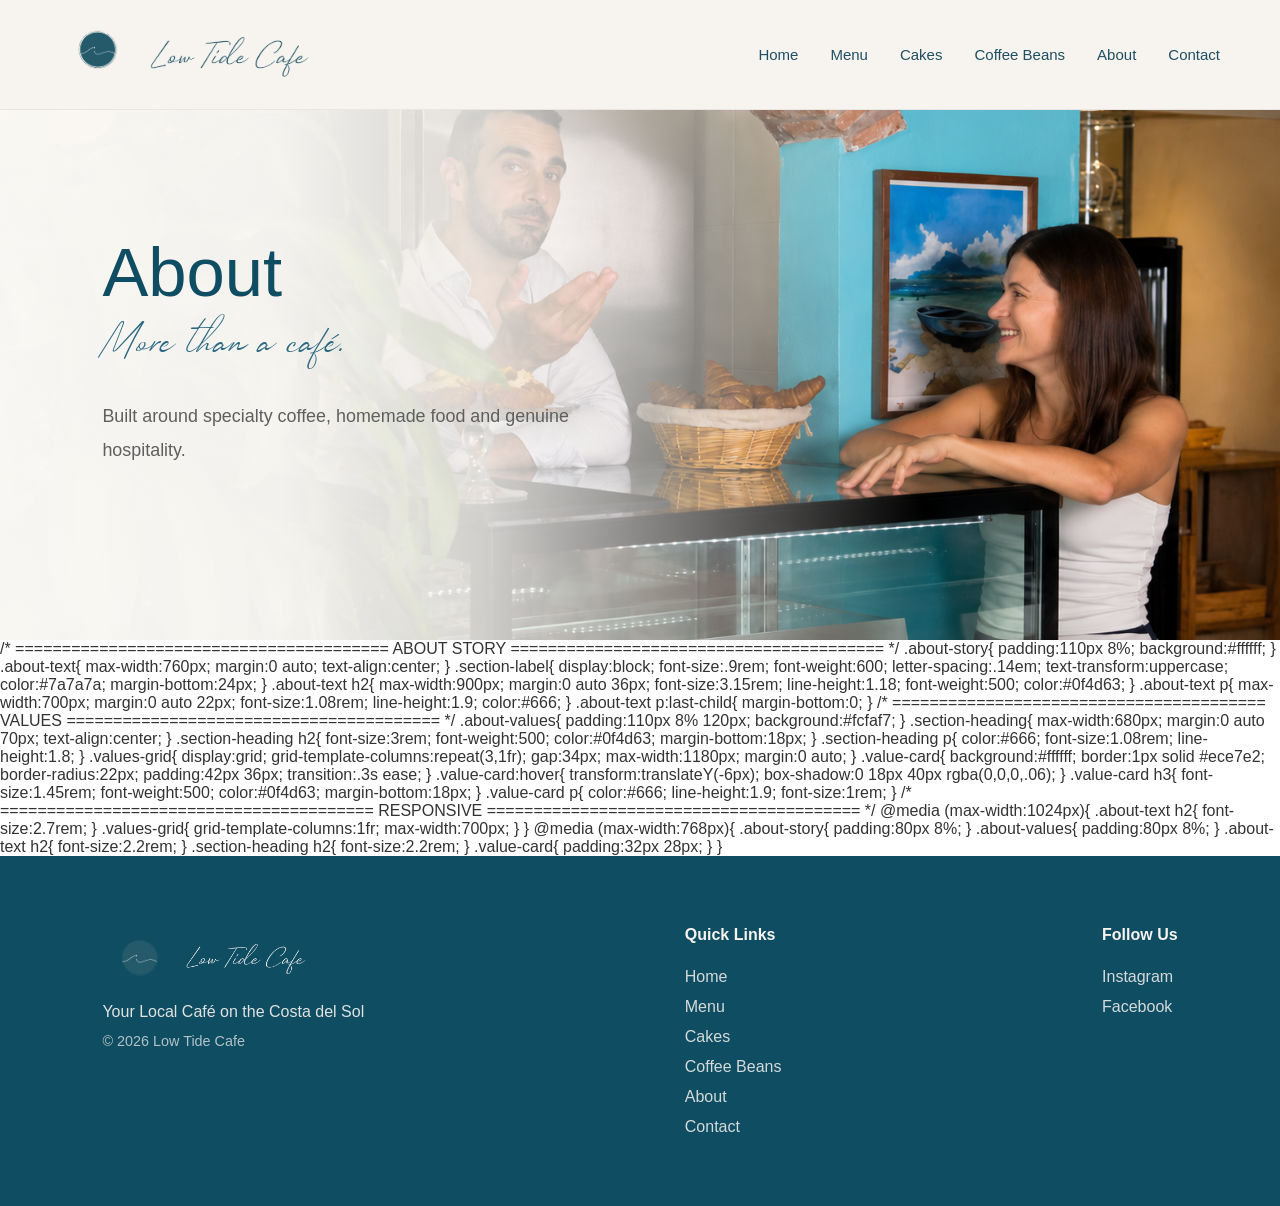
==== about.html @ 7d520622 "Update about.html" ====
<!DOCTYPE html>
<html lang="en">
<head>
  <meta charset="UTF-8">
  <meta name="viewport" content="width=device-width, initial-scale=1.0">
  <title>Low Tide Cafe</title>

  <link rel="stylesheet" href="style.css">
</head>
<body>

<header class="navbar">
  <div class="logo-wrap">
    <img src="images/Logo only.png" alt="Low Tide Cafe Logo" class="logo-icon">
    <img src="images/Name only.png" alt="Low Tide Cafe" class="logo-text">
  </div>

  <nav>
    <a href="#">Home</a>
    <a href="#">Menu</a>
    <a href="#">Cakes</a>
    <a href="#">Coffee Beans</a>
    <a href="#">About</a>
    <a href="#">Contact</a>
  </nav>
</header>

<!-- ========================================
     HERO
======================================== -->

<section class="about-hero">

    <div class="about-hero-content">

        <h1>About</h1>

        <span class="about-script">
            More than a café.
        </span>

        <p>
            Built around specialty coffee, homemade food and genuine hospitality.
        </p>

    </div>

</section>


/* ========================================
   ABOUT STORY
======================================== */

.about-story{

    padding:110px 8%;

    background:#ffffff;

}

.about-text{

    max-width:760px;

    margin:0 auto;

    text-align:center;

}

.section-label{

    display:block;

    font-size:.9rem;

    font-weight:600;

    letter-spacing:.14em;

    text-transform:uppercase;

    color:#7a7a7a;

    margin-bottom:24px;

}

.about-text h2{

    max-width:900px;

    margin:0 auto 36px;

    font-size:3.15rem;

    line-height:1.18;

    font-weight:500;

    color:#0f4d63;

}

.about-text p{

    max-width:700px;

    margin:0 auto 22px;

    font-size:1.08rem;

    line-height:1.9;

    color:#666;

}

.about-text p:last-child{

    margin-bottom:0;

}



/* ========================================
   VALUES
======================================== */

.about-values{

    padding:110px 8% 120px;

    background:#fcfaf7;

}

.section-heading{

    max-width:680px;

    margin:0 auto 70px;

    text-align:center;

}

.section-heading h2{

    font-size:3rem;

    font-weight:500;

    color:#0f4d63;

    margin-bottom:18px;

}

.section-heading p{

    color:#666;

    font-size:1.08rem;

    line-height:1.8;

}

.values-grid{

    display:grid;

    grid-template-columns:repeat(3,1fr);

    gap:34px;

    max-width:1180px;

    margin:0 auto;

}

.value-card{

    background:#ffffff;

    border:1px solid #ece7e2;

    border-radius:22px;

    padding:42px 36px;

    transition:.3s ease;

}

.value-card:hover{

    transform:translateY(-6px);

    box-shadow:0 18px 40px rgba(0,0,0,.06);

}

.value-card h3{

    font-size:1.45rem;

    font-weight:500;

    color:#0f4d63;

    margin-bottom:18px;

}

.value-card p{

    color:#666;

    line-height:1.9;

    font-size:1rem;

}



/* ========================================
   RESPONSIVE
======================================== */

@media (max-width:1024px){

    .about-text h2{

        font-size:2.7rem;

    }

    .values-grid{

        grid-template-columns:1fr;

        max-width:700px;

    }

}

@media (max-width:768px){

    .about-story{

        padding:80px 8%;

    }

    .about-values{

        padding:80px 8%;

    }

    .about-text h2{

        font-size:2.2rem;

    }

    .section-heading h2{

        font-size:2.2rem;

    }

    .value-card{

        padding:32px 28px;

    }

}

<footer class="footer">

  <div class="footer-brand">
    <img src="images/Logo only.png" alt="Low Tide Cafe Logo" class="logo-icon">
    <img src="images/white_logo.png" alt="Low Tide Cafe" class="footer-logo">

<p class="footer-tagline">
  Your Local Café on the Costa del Sol
</p>

<p class="footer-copy">
  © 2026 Low Tide Cafe
</p>

  </div>

  <div class="footer-links">
    <h3>Quick Links</h3>

<a href="/">Home</a>
<a href="/menu">Menu</a>
<a href="/cakes">Cakes</a>
<a href="/coffee-beans">Coffee Beans</a>
<a href="/about">About</a>
<a href="/contact">Contact</a>

  </div>

  <div class="footer-social">
    <h3>Follow Us</h3>

<a href="#">Instagram</a>
<a href="#">Facebook</a>

  </div>

</footer>

</body>
</html>
---- style.css ----
@font-face {
  font-family: 'Quidity';
  src: url('fonts/Quidity.ttf') format('truetype');
  font-weight: normal;
  font-style: normal;
}

/* RESET */

* {
  margin: 0;
  padding: 0;
  box-sizing: border-box;
}

/* GENERAL */

body {
  font-family: Arial, sans-serif;
  color: #333;
}

/* HEADER */

.navbar {
  position: fixed;
  top: 0;
  left: 0;
  width: 100%;

  display: flex;
  justify-content: space-between;
  align-items: center;

  padding: 18px 60px;

  background-color: #f7f3ef;
  border-bottom: 1px solid rgba(0, 0, 0, 0.06);

  z-index: 1000;
}

.logo-wrap {
  display: flex;
  align-items: center;
  gap: 12px;
}

.logo-icon {
  width: 72px;
  height: auto;
}

.logo-text {
  height: 51px;
  width: auto;
}

/* NAVIGATION */

nav {
  display: flex;
  gap: 32px;
}

nav a {
  text-decoration: none;
  color: #1f4f63;
  font-size: 15px;
  font-weight: 500;
  transition: opacity 0.3s ease;
}

nav a:hover {
  opacity: 0.7;
}

/* HERO */

.hero {
  position: relative;

  height: 100vh;
  min-height: 700px;

  background-image: url("images/hero.jpeg");
  background-size: cover;
  background-position: bottom;

  display: flex;
  align-items: center;

  padding-left: 8%;
  padding-right: 8%;
}

.overlay {
  position: absolute;
  inset: 0;

  background: rgba(0, 0, 0, 0.28);
}

.hero-content {
  position: relative;
  z-index: 2;

  max-width: 650px;

  color: #fcfaf7;
}

.hero-content h1 {
  font-size: 4.2rem;
  line-height: 1.1;
  font-weight: 500;
  margin-bottom: 24px;
}

.hero-content p {
  font-size: 1.2rem;
  line-height: 1.6;
  margin-bottom: 35px;
}

/* BUTTONS */

.hero-buttons {
  display: flex;
  gap: 16px;
}

.btn-primary,
.btn-secondary {
  text-decoration: none;
  padding: 14px 28px;
  border-radius: 6px;
  font-weight: 600;
  transition: all 0.3s ease;
}

.btn-primary {
  background: #1f5f73;
  color: #fcfaf7;
}

.btn-primary:hover {
  opacity: 0.9;
}

.btn-secondary {
  border: 1px solid #fcfaf7;
  color: #fcfaf7;
}

.btn-secondary:hover {
  background: rgba(255,255,255,0.1);
}

.footer {
  background: #0f4d63;
  color: #f7f3ef;

  display: flex;
  justify-content: space-between;
  align-items: flex-start;

  padding: 70px 8%;
}

.footer-brand {
  max-width: 320px;
}

.footer-logo {
  height: 40px;
  width: auto;
  margin-bottom: 20px;
}

.footer-tagline {
  margin-bottom: 12px;
  opacity: 0.9;
}

.footer-copy {
  opacity: 0.7;
  font-size: 0.9rem;
}

.footer-links,
.footer-social {
  display: flex;
  flex-direction: column;
  gap: 12px;
}

.footer-links h3,
.footer-social h3 {
  margin-bottom: 12px;
  font-size: 1rem;
  color: #f7f3ef;
}

.footer a {
  color: #f7f3ef;
  text-decoration: none;
  opacity: 0.85;
}

.footer a:hover {
  opacity: 1;
}

/* LOCATIONS SECTION */

.locations-section {
    background: #ffffff;
    border-top: 1px solid #ece7e2;
}

.locations-section {
  background: #fefdfb;
  padding: 40px 8% 50px;
}

.locations-header {
  text-align: center;
  margin-bottom: 30px;
}

.locations-header h2 {
  font-size: 1.8rem;
  font-weight: 500;
  color: #777;
  margin-bottom: 6px;
}

.locations-header p {
  font-size: 0.95rem;
  color: #777;
  letter-spacing: 0.2px;
}

.locations-grid {
  max-width: 900px;
  margin: 0 auto;

  display: grid;
  grid-template-columns: 1fr 1fr;
  gap: 80px;
}

.location-card {
  position: relative;
}

.location-card:first-child::after {
  content: "";
  position: absolute;
  top: 10px;
  right: -40px;
  width: 1px;
  height: 260px;
  background: rgba(15, 77, 99, 0.08);
}

.location-card h3 {
  font-family: 'Quidity';
    src: url('fonts/Quidity.ttf') format('truetype');
  font-size: 2.2rem;
  font-weight: normal;
  color: #0f4d63;
  margin-bottom: 20px;
  letter-spacing: 0;
}

.location-address {
  font-size: 1rem;
  color: #666;
  line-height: 1.8;
  margin-bottom: 18px;
}

.location-hours {
  font-size: 1rem;
  color: #0f4d63;
  line-height: 2;
  margin-bottom: 20px;
}

.location-card a {
  display: inline-flex;
  align-items: center;
  gap: 8px;

  color: #0f4d63;
  text-decoration: none;
  font-size: 0.95rem;
  font-weight: 600;

  transition: all 0.3s ease;
}

.location-card a::after {
  content: "→";
  transition: transform 0.3s ease;
}

.location-card a:hover::after {
  transform: translateX(4px);
}

.location-card a:hover {
  opacity: 0.75;
}

/* MOBILE */

@media (max-width: 768px) {

  .locations-section {
    padding: 60px 8%;
  }

  .locations-grid {
    grid-template-columns: 1fr;
    gap: 50px;
  }

  .location-card {
    text-align: center;
  }

  .location-card:first-child::after {
    display: none;
  }

  .location-card {
    padding-bottom: 40px;
    border-bottom: 1px solid rgba(15, 77, 99, 0.08);
  }

  .location-card:last-child {
    border-bottom: none;
    padding-bottom: 0;
  }
}

/* MOBILE */

@media (max-width: 900px) {

  .navbar {
    padding: 18px 24px;
  }

  nav {
    gap: 18px;
  }

  nav a {
    font-size: 14px;
  }

  .hero-content h1 {
    font-size: 2.8rem;
  }

  .hero-content p {
    font-size: 1rem;
  }

  .hero-buttons {
    flex-direction: column;
    align-items: flex-start;
  }
  }
  
  @media (max-width: 768px) {

  .footer {
    flex-direction: column;
    gap: 40px;
    text-align: center;
  }

  .footer-right {
    text-align: center;
  }

}

/* ========================================
   MENU PAGE
======================================== */

.menu-page {
  background: #fefdfb;
  padding: 140px 8% 100px;
}

.menu-content {
  max-width: 1200px;
  margin: 0 auto;

  display: grid;
  grid-template-columns: 1fr 450px;
  gap: 80px;
  align-items: center;
}

.menu-text h1 {
  color: #0f4d63;
  font-size: 4.4rem;
  font-weight: 500;
  
  margin-bottom: 24px;
}

.menu-text p {
  color: #666;
  font-size: 1.1rem;
  line-height: 1.8;
  margin-bottom: 35px;
  max-width: 600px;
}

.menu-buttons {
  display: flex;
  gap: 16px;
  flex-wrap: wrap;
}

.menu-btn {
  display: inline-block;

  background: #0f4d63;
  color: white;

  text-decoration: none;

  padding: 14px 28px;

  border-radius: 30px;

  transition: all 0.3s ease;
}

.menu-btn:hover {
  opacity: 0.9;
}

.menu-image img {
  width: 100%;
  height: 550px;

  object-fit: cover;

  border-radius: 12px;
}

/* ========================================
   COFFEE BEANS PAGE
======================================== */

/* HERO */

/* ========================================
   COFFEE HERO
======================================== */

.coffee-hero {

    position: relative;

    min-height: 720px;

    display: flex;
    align-items: right center;

    padding: 180px 8% 120px;

    background-image:
        linear-gradient(
            90deg,
            rgba(252,250,247,0.98) 0%,
            rgba(252,250,247,0.96) 22%,
            rgba(252,250,247,0.88) 35%,
            rgba(252,250,247,0.45) 52%,
            rgba(252,250,247,0.05) 68%
        ),
        url("images/terrace_coffee.png");

    background-size: cover;
    background-position: center right;
    background-repeat: no-repeat;
}

.coffee-hero-content {

    max-width: 560px;

    display: flex;
    flex-direction: column;
    justify-content: center;

    min-height: 520px;
}

/* ========================================
   COFFEE INFO
======================================== */

.coffee-info {

    max-width: 850px;

    margin: 0 auto 60px;

    padding: 24px 34px;

    background: #fcfaf7;

    border: 1px solid #ece7e2;

    border-radius: 16px;
}

.coffee-info-item {

    text-align: center;
}

.coffee-info strong {

    display: block;

    color: #0f4d63;

    font-size: 1.1rem;

    font-weight: 600;

    margin-bottom: 10px;
}

.coffee-info p {

    margin: 0;

    color: #666;

    font-size: 1rem;

    line-height: 1.8;
}

.coffee-text h1 {

    font-size: 4.4rem;

    color: #0f4d63;

    font-weight: 500;

    margin-bottom: 10px;
}

.coffee-script {

    display: block;

    font-family: "Quidity", serif;

    font-size: 2.8rem;

    color: #2b6880;

    line-height: 1;

    margin-bottom: 38px;
}

.coffee-text p {

    max-width: 520px;

    color: #5f5f5f;

    font-size: 1.12rem;

    line-height: 1.9;

    margin-bottom: 24px;
}

/* SECTION TITLE */

.coffee-current {
    background: #ffffff;
    padding: 100px 8%;
}

.section-heading {
    max-width: 700px;
    margin: 0 auto 70px;
    text-align: center;
}

.section-heading h2 {
    font-size: 2.7rem;
    color: #0f4d63;
    margin-bottom: 18px;
    font-weight: 500;
}

.section-heading p {
    color: #777;
    line-height: 1.7;
}

/* GRID */

.coffee-grid {
    max-width: 1300px;
    margin: 0 auto;

    display: grid;
    grid-template-columns: repeat(2, 1fr);
    gap: 36px;
}

/* CARD */

.coffee-card {
    background: #fcfaf7;
    border: 1px solid #ece7e2;
    border-radius: 18px;
    overflow: hidden;

    display: grid;
    grid-template-columns: 1.1fr 0.9fr;
}

.coffee-card-info {
    padding: 46px;
}

.coffee-label {
    display: inline-block;
    margin-bottom: 22px;

    color: #1f5f73;

    font-size: .8rem;
    font-weight: 700;
    letter-spacing: 2px;
}

.coffee-card h3 {
    color: #0f4d63;
    font-size: 2rem;
    font-weight: 500;
    line-height: 1.3;
    margin-bottom: 22px;
}

.coffee-card p {
    color: #666;
    line-height: 1.8;
    margin-bottom: 28px;
}

.current-roaster {
    margin-bottom: 28px;
}

.current-roaster small {
    display: block;
    color: #999;
    letter-spacing: 1px;
    margin-bottom: 8px;
}

.current-roaster strong {
    display: block;
    color: #0f4d63;
    margin-bottom: 4px;
}

.current-roaster span {
    color: #666;
}

.coffee-meta {
    display: flex;
    gap: 25px;
    margin-bottom: 34px;
    color: #666;
    font-size: .95rem;
}

.coffee-card-image img {
    width: 100%;
    height: 100%;
    object-fit: cover;
}

/* ========================================
   COLLECTION
======================================== */

.coffee-collection {

    background: #fcfaf7;

    text-align: center;

    padding: 70px 8%;

    border-top: 1px solid #ece7e2;
    border-bottom: 1px solid #ece7e2;
}

.coffee-collection h3 {

    color: #0f4d63;

    font-size: 2rem;

    font-weight: 500;

    margin-bottom: 22px;
}

.coffee-collection p {

    max-width: 700px;

    margin: 0 auto 16px;

    color: #666;

    line-height: 1.8;

    font-size: 1.05rem;
}

.coffee-collection p:last-child {
    margin-bottom: 0;
}

/* NOTE */

.coffee-note {
    background: #ffffff;
    padding: 90px 8% 120px;
    text-align: center;
}

.coffee-note h3 {
    color: #0f4d63;
    font-size: 2rem;
    margin-bottom: 20px;
}

.coffee-note p {
    max-width: 760px;
    margin: 0 auto;

    color: #666;
    line-height: 1.9;
}

/* MOBILE */

@media (max-width: 900px) {

  .menu-content {
    grid-template-columns: 1fr;
    gap: 50px;
  }

  .menu-text {
    text-align: center;
  }

  .menu-text p {
    max-width: 100%;
  }

  .menu-buttons {
    justify-content: center;
  }

  .menu-image img {
    height: 450px;
  }

}

/* ========================================
   CAKES PAGE
======================================== */

/* HERO */

.cakes-hero{

    min-height:640px;

    display:flex;
    align-items:center;

    padding:150px 8% 90px;

    background-image:
    linear-gradient(
        90deg,
        rgba(252,250,247,.98) 0%,
        rgba(252,250,247,.96) 22%,
        rgba(252,250,247,.82) 36%,
        rgba(252,250,247,.45) 50%,
        rgba(252,250,247,.05) 72%
    ),
    url("images/hero_cakes.jpeg");

    background-size:cover;
    background-position:top;
    background-repeat:no-repeat;
}

.cakes-hero-content{

    max-width:560px;
}

.cakes-hero h1{

    font-size:4.3rem;
    color:#0f4d63;
    font-weight:500;

    margin-bottom:10px;
}

.cakes-script{

    display:block;

    font-family:"Quidity", serif;

    font-size:2.7rem;

    color:#2b6880;

    margin-bottom:34px;
}

.cakes-hero p{

    color:#5f5f5f;

    font-size:1.12rem;

    line-height:1.9;

    margin-bottom:22px;

    max-width:520px;
}


/* COLLECTION */

.cakes-selection{

    background:#fcfaf7;

    padding:90px 8%;
}

.cakes-wrapper{

    display:grid;

    grid-template-columns:1fr 1fr;

    gap:80px;

    align-items:start;

    margin-top:60px;
}


/* LEFT */

.cake-list{

    display:flex;

    flex-direction:column;
}

.cake-option{

    width:100%;

    background:none;

    border:none;

    border-bottom:1px solid #e8e3dc;

    padding:24px 0;

    text-align:left;

    cursor:pointer;

    font-size:1.25rem;

    color:#444;

    transition:.3s;
}

.cake-option:hover{

    color:#0f4d63;

    padding-left:12px;
}

.cake-option.active{

    color:#0f4d63;

    font-weight:600;
}


/* RIGHT */

.cake-details{

    background:white;

    padding:50px;

    border-radius:22px;

    box-shadow:0 15px 40px rgba(0,0,0,.05);
}

.cake-details h3{

    color:#0f4d63;

    font-size:2rem;

    margin-bottom:18px;
}

.cake-details p{

    color:#666;

    line-height:1.8;

    margin-bottom:18px;
}

.cake-size{

    color:#888;

    font-size:.95rem;
}

.cake-price{

    font-size:2.5rem;

    color:#0f4d63;

    margin:35px 0;
}


/* HOUSE */

.house-section{

    padding:90px 8%;

    text-align:center;

    background:white;
}

.house-content{

    max-width:700px;

    margin:auto;
}

.house-content h2{

    color:#0f4d63;

    font-size:2.5rem;

    margin-bottom:24px;
}

.house-content p{

    color:#666;

    line-height:1.9;

    margin-bottom:36px;
}


/* ORDER */

.cakes-info{

    background:#fcfaf7;

    padding:80px 8%;

    text-align:center;
}

.cakes-info h3{

    color:#0f4d63;

    margin-bottom:18px;

    font-size:2rem;
}

.cakes-info p{

    color:#666;

    line-height:1.8;

    max-width:720px;

    margin:0 auto 14px;
}


/* MOBILE */

@media (max-width:900px){

.cakes-wrapper{

    grid-template-columns:1fr;

    gap:40px;
}

.cakes-hero h1{

    font-size:3rem;
}

.cakes-script{

    font-size:2rem;
}

.cake-details{

    padding:36px;
}

}

/* ========================================
   ABOUT PAGE
======================================== */


/* HERO */

.about-hero {

    min-height: 640px;

    display: flex;
    align-items: center;

    padding: 150px 8% 90px;

    background-image:
        linear-gradient(
            90deg,
            rgba(252,250,247,.98) 0%,
            rgba(252,250,247,.96) 22%,
            rgba(252,250,247,.82) 38%,
            rgba(252,250,247,.45) 54%,
            rgba(252,250,247,0) 72%
        ),
        url("images/hero_about.png");

    background-size: cover;
    background-position: top;
    background-repeat: no-repeat;
}

.about-hero-content {

    max-width: 560px;
}

.about-hero h1 {

    font-size: 4.3rem;

    color: #0f4d63;

    font-weight: 500;

    margin-bottom: 10px;
}

.about-script {

    display: block;

    font-family: "Quidity", serif;

    font-size: 2.7rem;

    color: #2b6880;

    line-height: 1;

    margin-bottom: 34px;
}

.about-hero p {

    max-width: 520px;

    color: #5f5f5f;

    font-size: 1.12rem;

    line-height: 1.9;
}


/* ========================================
   STORY
======================================== */

.about-story {

    background: #ffffff;

    padding: 100px 8%;
}

.about-text {

    max-width: 760px;

    margin: 0 auto;

    text-align: center;
}

.about-text h2 {

    font-size: 3rem;

    font-weight: 500;

    color: #0f4d63;

    line-height: 1.15;

    margin-bottom: 34px;
}

.about-text p {

    color: #666;

    font-size: 1.08rem;

    line-height: 1.9;

    margin-bottom: 24px;
}

.about-text p:last-child {

    margin-bottom: 0;
}


/* ========================================
   VALUES
======================================== */

.about-values {

    background: #fcfaf7;

    padding: 100px 8%;
}

.values-grid {

    max-width: 1200px;

    margin: 60px auto 0;

    display: grid;

    grid-template-columns: repeat(3, 1fr);

    gap: 30px;
}

.value-card {

    background: #ffffff;

    border: 1px solid #ece7e2;

    border-radius: 20px;

    padding: 42px;

    transition: .3s ease;
}

.value-card:hover {

    transform: translateY(-4px);

    box-shadow: 0 18px 40px rgba(0,0,0,.06);
}

.value-card h3 {

    color: #0f4d63;

    font-size: 1.45rem;

    font-weight: 500;

    margin-bottom: 18px;
}

.value-card p {

    color: #666;

    line-height: 1.9;

    margin: 0;
}


/* ========================================
   MOBILE
======================================== */

@media (max-width: 900px) {

    .about-hero h1 {

        font-size: 3rem;
    }

    .about-script {

        font-size: 2rem;
    }

    .about-story {

        padding: 80px 8%;
    }

    .about-text h2 {

        font-size: 2.2rem;
    }

    .values-grid {

        grid-template-columns: 1fr;

        margin-top: 40px;
    }

    .value-card {

        padding: 34px;
    }

}
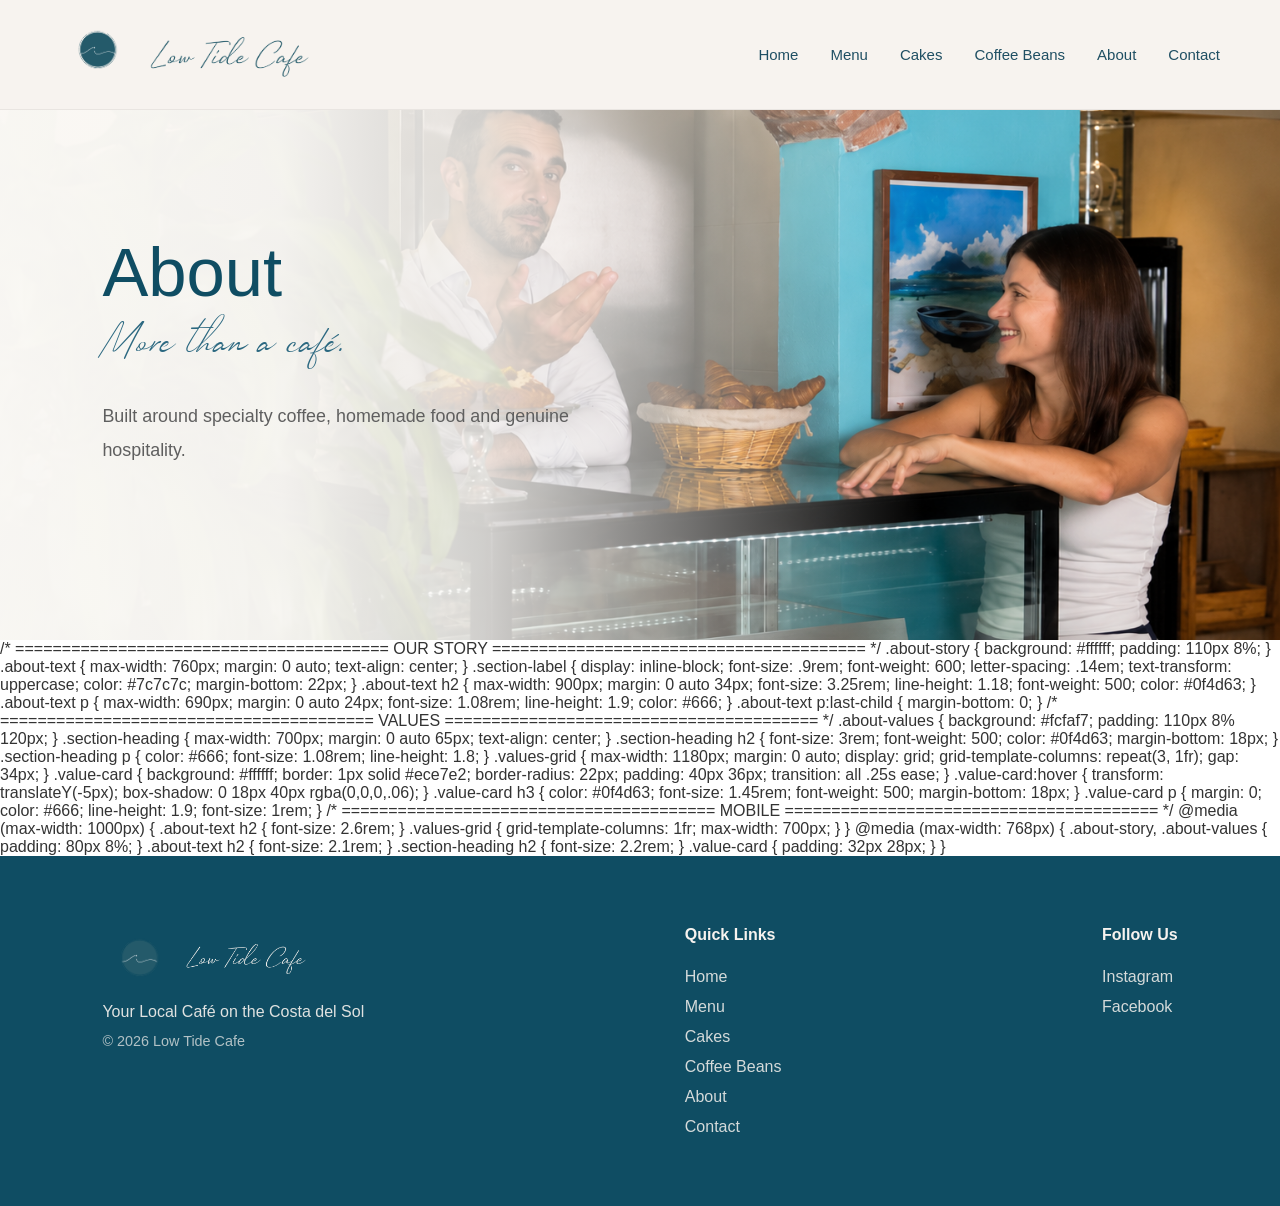
==== commit d87870f8: "Update about.html" ====
--- a/about.html
+++ b/about.html
@@ -49,78 +49,78 @@
 
 
 /* ========================================
-   ABOUT STORY
+   OUR STORY
 ======================================== */
 
-.about-story{
-
-    padding:110px 8%;
-
-    background:#ffffff;
-
-}
-
-.about-text{
-
-    max-width:760px;
-
-    margin:0 auto;
-
-    text-align:center;
-
-}
-
-.section-label{
-
-    display:block;
-
-    font-size:.9rem;
-
-    font-weight:600;
-
-    letter-spacing:.14em;
-
-    text-transform:uppercase;
-
-    color:#7a7a7a;
-
-    margin-bottom:24px;
-
-}
-
-.about-text h2{
-
-    max-width:900px;
-
-    margin:0 auto 36px;
-
-    font-size:3.15rem;
-
-    line-height:1.18;
-
-    font-weight:500;
-
-    color:#0f4d63;
-
-}
-
-.about-text p{
-
-    max-width:700px;
-
-    margin:0 auto 22px;
-
-    font-size:1.08rem;
-
-    line-height:1.9;
-
-    color:#666;
-
-}
-
-.about-text p:last-child{
-
-    margin-bottom:0;
+.about-story {
+
+    background: #ffffff;
+
+    padding: 110px 8%;
+
+}
+
+.about-text {
+
+    max-width: 760px;
+
+    margin: 0 auto;
+
+    text-align: center;
+
+}
+
+.section-label {
+
+    display: inline-block;
+
+    font-size: .9rem;
+
+    font-weight: 600;
+
+    letter-spacing: .14em;
+
+    text-transform: uppercase;
+
+    color: #7c7c7c;
+
+    margin-bottom: 22px;
+
+}
+
+.about-text h2 {
+
+    max-width: 900px;
+
+    margin: 0 auto 34px;
+
+    font-size: 3.25rem;
+
+    line-height: 1.18;
+
+    font-weight: 500;
+
+    color: #0f4d63;
+
+}
+
+.about-text p {
+
+    max-width: 690px;
+
+    margin: 0 auto 24px;
+
+    font-size: 1.08rem;
+
+    line-height: 1.9;
+
+    color: #666;
+
+}
+
+.about-text p:last-child {
+
+    margin-bottom: 0;
 
 }
 
@@ -130,157 +130,154 @@
    VALUES
 ======================================== */
 
-.about-values{
-
-    padding:110px 8% 120px;
-
-    background:#fcfaf7;
-
-}
-
-.section-heading{
-
-    max-width:680px;
-
-    margin:0 auto 70px;
-
-    text-align:center;
-
-}
-
-.section-heading h2{
-
-    font-size:3rem;
-
-    font-weight:500;
-
-    color:#0f4d63;
-
-    margin-bottom:18px;
-
-}
-
-.section-heading p{
-
-    color:#666;
-
-    font-size:1.08rem;
-
-    line-height:1.8;
-
-}
-
-.values-grid{
-
-    display:grid;
-
-    grid-template-columns:repeat(3,1fr);
-
-    gap:34px;
-
-    max-width:1180px;
-
-    margin:0 auto;
-
-}
-
-.value-card{
-
-    background:#ffffff;
-
-    border:1px solid #ece7e2;
-
-    border-radius:22px;
-
-    padding:42px 36px;
-
-    transition:.3s ease;
-
-}
-
-.value-card:hover{
-
-    transform:translateY(-6px);
-
-    box-shadow:0 18px 40px rgba(0,0,0,.06);
-
-}
-
-.value-card h3{
-
-    font-size:1.45rem;
-
-    font-weight:500;
-
-    color:#0f4d63;
-
-    margin-bottom:18px;
-
-}
-
-.value-card p{
-
-    color:#666;
-
-    line-height:1.9;
-
-    font-size:1rem;
+.about-values {
+
+    background: #fcfaf7;
+
+    padding: 110px 8% 120px;
+
+}
+
+.section-heading {
+
+    max-width: 700px;
+
+    margin: 0 auto 65px;
+
+    text-align: center;
+
+}
+
+.section-heading h2 {
+
+    font-size: 3rem;
+
+    font-weight: 500;
+
+    color: #0f4d63;
+
+    margin-bottom: 18px;
+
+}
+
+.section-heading p {
+
+    color: #666;
+
+    font-size: 1.08rem;
+
+    line-height: 1.8;
+
+}
+
+.values-grid {
+
+    max-width: 1180px;
+
+    margin: 0 auto;
+
+    display: grid;
+
+    grid-template-columns: repeat(3, 1fr);
+
+    gap: 34px;
+
+}
+
+.value-card {
+
+    background: #ffffff;
+
+    border: 1px solid #ece7e2;
+
+    border-radius: 22px;
+
+    padding: 40px 36px;
+
+    transition: all .25s ease;
+
+}
+
+.value-card:hover {
+
+    transform: translateY(-5px);
+
+    box-shadow: 0 18px 40px rgba(0,0,0,.06);
+
+}
+
+.value-card h3 {
+
+    color: #0f4d63;
+
+    font-size: 1.45rem;
+
+    font-weight: 500;
+
+    margin-bottom: 18px;
+
+}
+
+.value-card p {
+
+    margin: 0;
+
+    color: #666;
+
+    line-height: 1.9;
+
+    font-size: 1rem;
 
 }
 
 
 
 /* ========================================
-   RESPONSIVE
+   MOBILE
 ======================================== */
 
-@media (max-width:1024px){
-
-    .about-text h2{
-
-        font-size:2.7rem;
-
-    }
-
-    .values-grid{
-
-        grid-template-columns:1fr;
-
-        max-width:700px;
-
-    }
-
-}
-
-@media (max-width:768px){
-
-    .about-story{
-
-        padding:80px 8%;
-
-    }
-
-    .about-values{
-
-        padding:80px 8%;
-
-    }
-
-    .about-text h2{
-
-        font-size:2.2rem;
-
-    }
-
-    .section-heading h2{
-
-        font-size:2.2rem;
-
-    }
-
-    .value-card{
-
-        padding:32px 28px;
+@media (max-width: 1000px) {
+
+    .about-text h2 {
+
+        font-size: 2.6rem;
+
+    }
+
+    .values-grid {
+
+        grid-template-columns: 1fr;
+
+        max-width: 700px;
+
+    }
+
+}
+
+@media (max-width: 768px) {
+
+    .about-story,
+    .about-values {
+
+        padding: 80px 8%;
+
+    }
+
+    .about-text h2 {
+
+        font-size: 2.1rem;
+
+    }
+
+    .section-heading h2 {
+
+        font-size: 2.2rem;
+
+    }
+
+    .value-card {
+
+        padding: 32px 28px;
 
     }
 
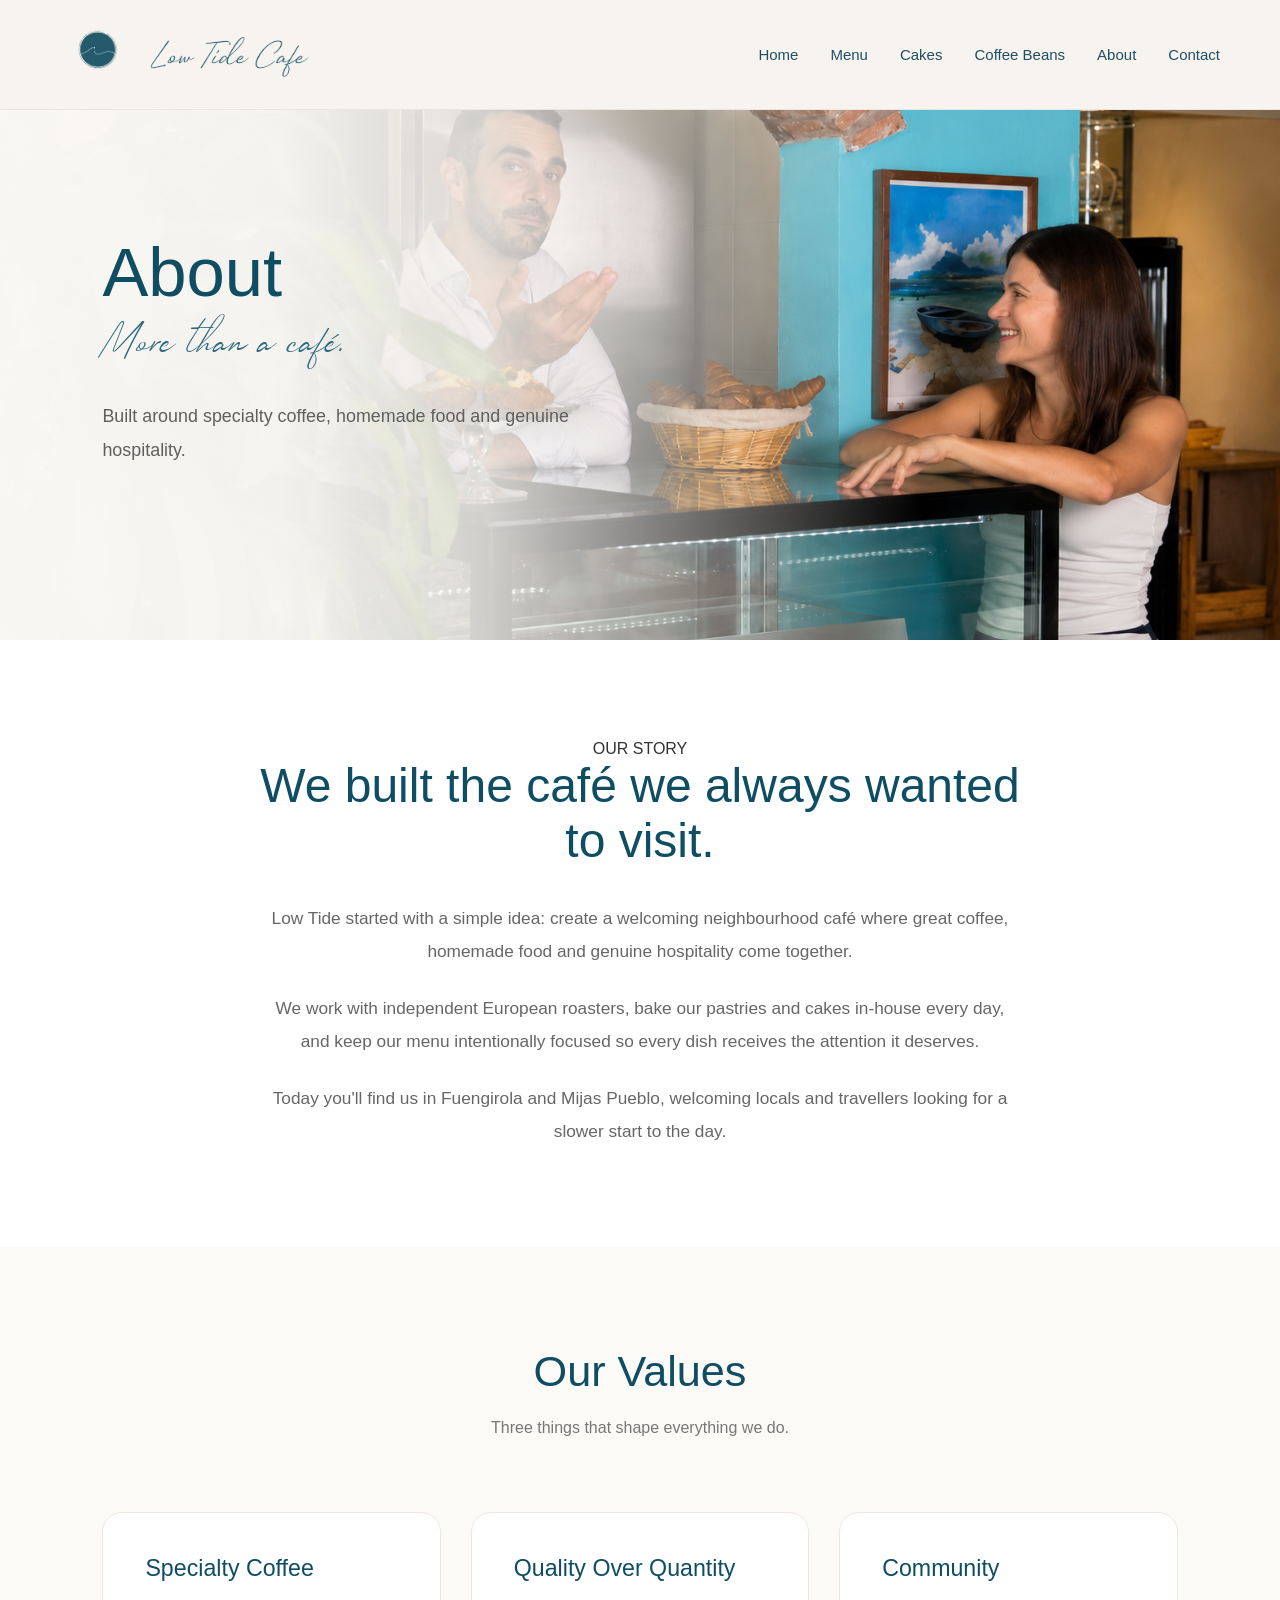
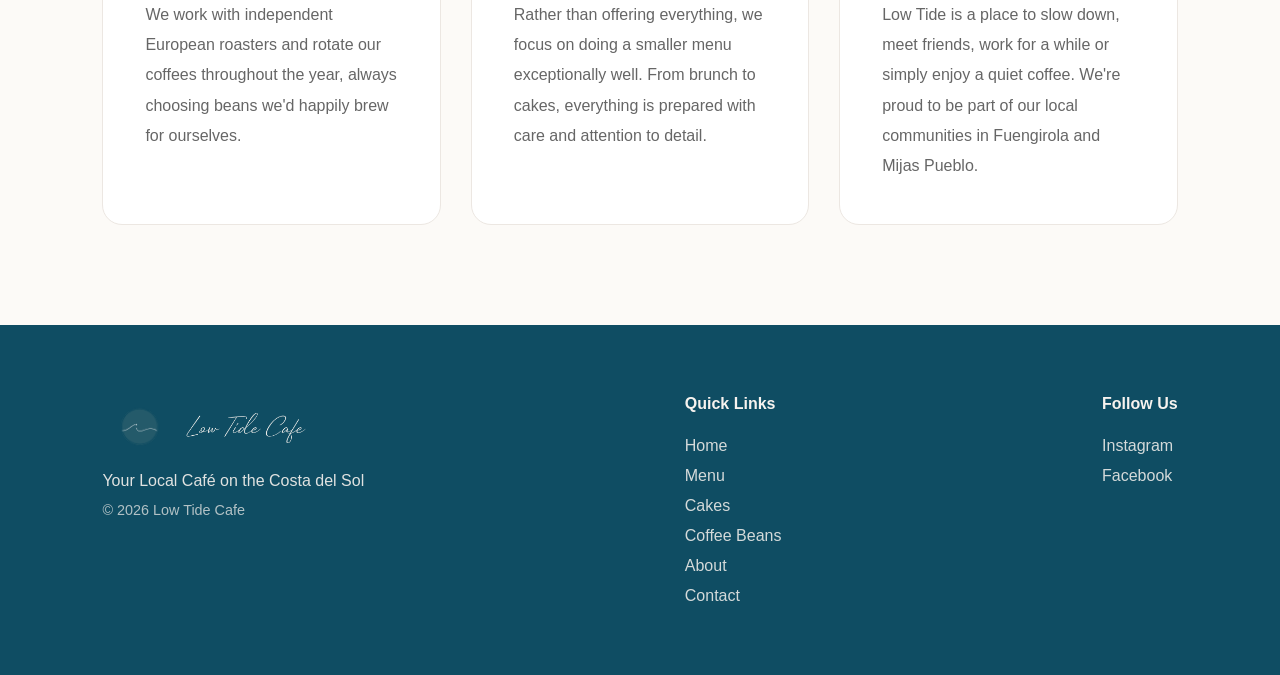
==== commit 0428686e: "Update about.html" ====
--- a/about.html
+++ b/about.html
@@ -48,240 +48,91 @@
 </section>
 
 
-/* ========================================
-   OUR STORY
-======================================== */
+<!-- ========================================
+     OUR STORY
+======================================== -->
 
-.about-story {
+<section class="about-story">
 
-    background: #ffffff;
+    <div class="about-text">
 
-    padding: 110px 8%;
+        <span class="section-label">
+            OUR STORY
+        </span>
 
-}
+        <h2>
+            We built the café we always wanted to visit.
+        </h2>
 
-.about-text {
+        <p>
+            Low Tide started with a simple idea: create a welcoming neighbourhood café where great coffee, homemade food and genuine hospitality come together.
+        </p>
 
-    max-width: 760px;
+        <p>
+            We work with independent European roasters, bake our pastries and cakes in-house every day, and keep our menu intentionally focused so every dish receives the attention it deserves.
+        </p>
 
-    margin: 0 auto;
+        <p>
+            Today you'll find us in Fuengirola and Mijas Pueblo, welcoming locals and travellers looking for a slower start to the day.
+        </p>
 
-    text-align: center;
+    </div>
 
-}
-
-.section-label {
-
-    display: inline-block;
-
-    font-size: .9rem;
-
-    font-weight: 600;
-
-    letter-spacing: .14em;
-
-    text-transform: uppercase;
-
-    color: #7c7c7c;
-
-    margin-bottom: 22px;
-
-}
-
-.about-text h2 {
-
-    max-width: 900px;
-
-    margin: 0 auto 34px;
-
-    font-size: 3.25rem;
-
-    line-height: 1.18;
-
-    font-weight: 500;
-
-    color: #0f4d63;
-
-}
-
-.about-text p {
-
-    max-width: 690px;
-
-    margin: 0 auto 24px;
-
-    font-size: 1.08rem;
-
-    line-height: 1.9;
-
-    color: #666;
-
-}
-
-.about-text p:last-child {
-
-    margin-bottom: 0;
-
-}
+</section>
 
 
 
-/* ========================================
-   VALUES
-======================================== */
+<!-- ========================================
+     OUR VALUES
+======================================== -->
 
-.about-values {
+<section class="about-values">
 
-    background: #fcfaf7;
+    <div class="section-heading">
 
-    padding: 110px 8% 120px;
+        <h2>Our Values</h2>
 
-}
+        <p>
+            Three things that shape everything we do.
+        </p>
 
-.section-heading {
+    </div>
 
-    max-width: 700px;
+    <div class="values-grid">
 
-    margin: 0 auto 65px;
+        <div class="value-card">
 
-    text-align: center;
+            <h3>Specialty Coffee</h3>
 
-}
+            <p>
+                We work with independent European roasters and rotate our coffees throughout the year, always choosing beans we'd happily brew for ourselves.
+            </p>
 
-.section-heading h2 {
+        </div>
 
-    font-size: 3rem;
+        <div class="value-card">
 
-    font-weight: 500;
+            <h3>Quality Over Quantity</h3>
 
-    color: #0f4d63;
+            <p>
+                Rather than offering everything, we focus on doing a smaller menu exceptionally well. From brunch to cakes, everything is prepared with care and attention to detail.
+            </p>
 
-    margin-bottom: 18px;
+        </div>
 
-}
+        <div class="value-card">
 
-.section-heading p {
+            <h3>Community</h3>
 
-    color: #666;
+            <p>
+                Low Tide is a place to slow down, meet friends, work for a while or simply enjoy a quiet coffee. We're proud to be part of our local communities in Fuengirola and Mijas Pueblo.
+            </p>
 
-    font-size: 1.08rem;
+        </div>
 
-    line-height: 1.8;
+    </div>
 
-}
-
-.values-grid {
-
-    max-width: 1180px;
-
-    margin: 0 auto;
-
-    display: grid;
-
-    grid-template-columns: repeat(3, 1fr);
-
-    gap: 34px;
-
-}
-
-.value-card {
-
-    background: #ffffff;
-
-    border: 1px solid #ece7e2;
-
-    border-radius: 22px;
-
-    padding: 40px 36px;
-
-    transition: all .25s ease;
-
-}
-
-.value-card:hover {
-
-    transform: translateY(-5px);
-
-    box-shadow: 0 18px 40px rgba(0,0,0,.06);
-
-}
-
-.value-card h3 {
-
-    color: #0f4d63;
-
-    font-size: 1.45rem;
-
-    font-weight: 500;
-
-    margin-bottom: 18px;
-
-}
-
-.value-card p {
-
-    margin: 0;
-
-    color: #666;
-
-    line-height: 1.9;
-
-    font-size: 1rem;
-
-}
-
-
-
-/* ========================================
-   MOBILE
-======================================== */
-
-@media (max-width: 1000px) {
-
-    .about-text h2 {
-
-        font-size: 2.6rem;
-
-    }
-
-    .values-grid {
-
-        grid-template-columns: 1fr;
-
-        max-width: 700px;
-
-    }
-
-}
-
-@media (max-width: 768px) {
-
-    .about-story,
-    .about-values {
-
-        padding: 80px 8%;
-
-    }
-
-    .about-text h2 {
-
-        font-size: 2.1rem;
-
-    }
-
-    .section-heading h2 {
-
-        font-size: 2.2rem;
-
-    }
-
-    .value-card {
-
-        padding: 32px 28px;
-
-    }
-
-}
+</section>
 
 <footer class="footer">
 
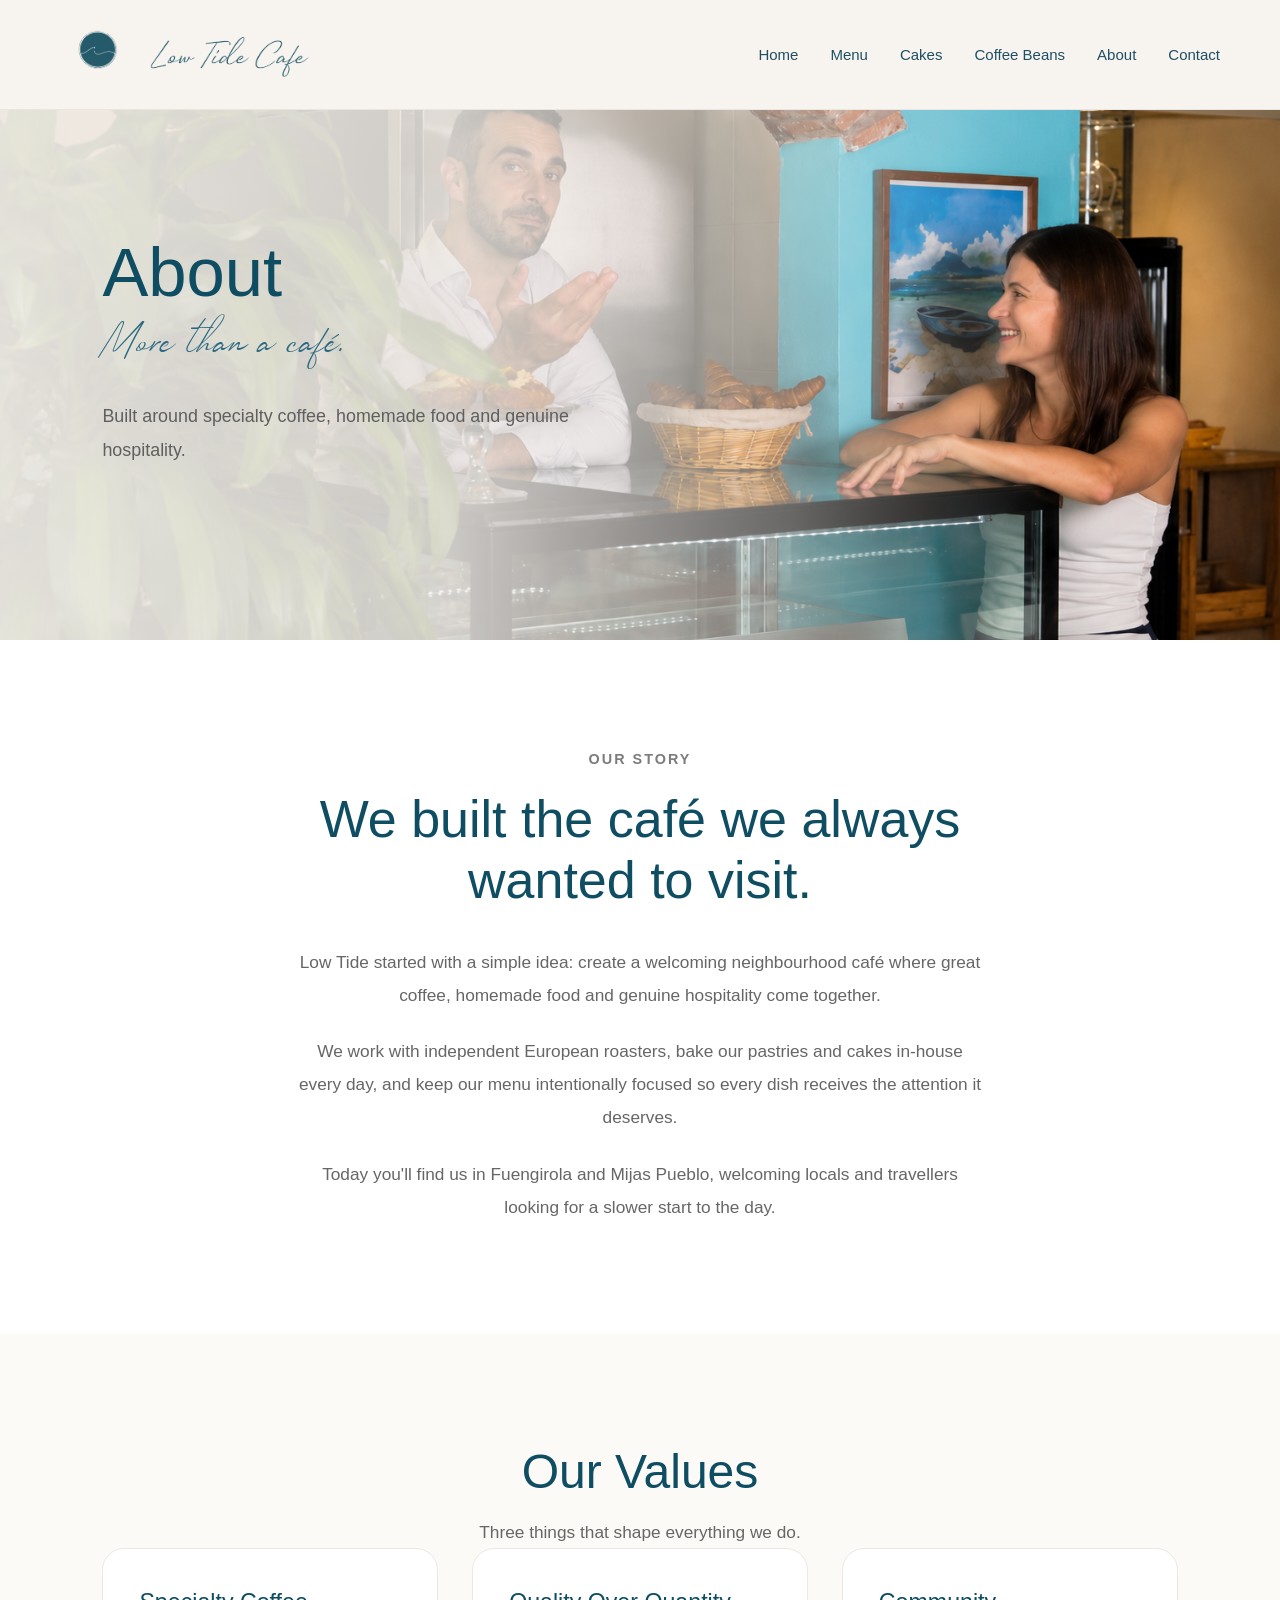
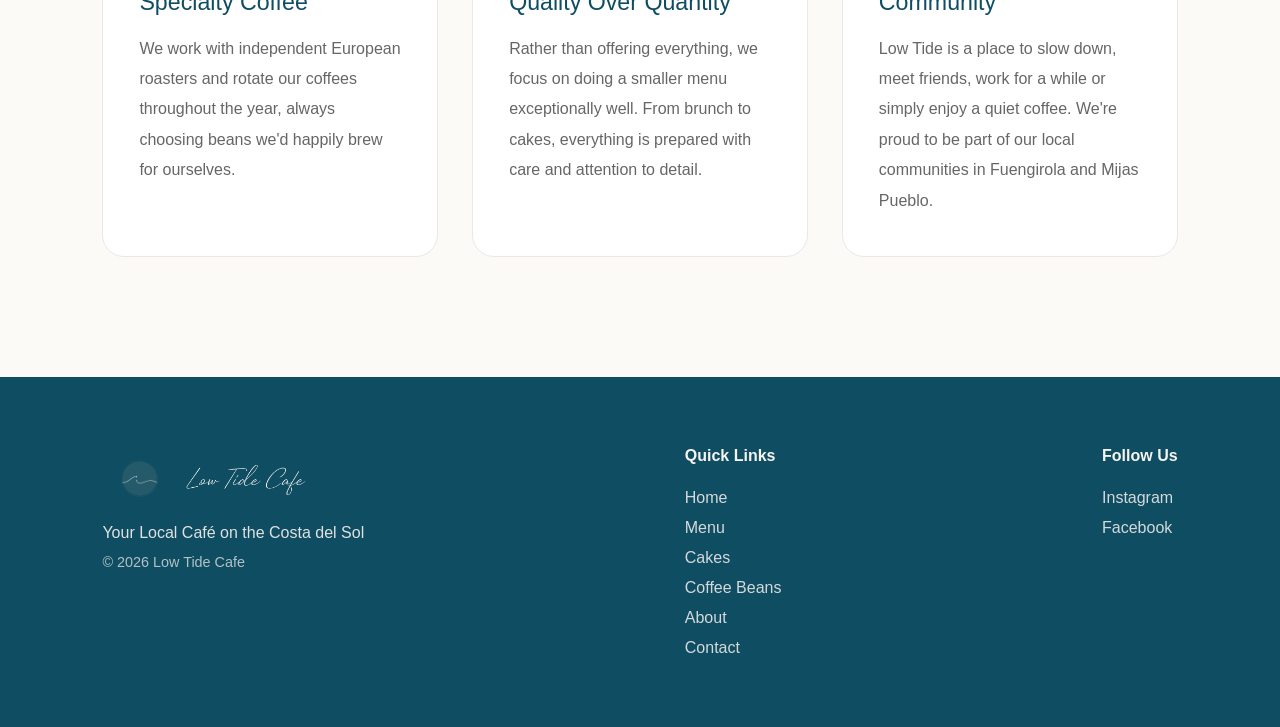
==== commit 6b5169be: "Update about.html" ====
--- a/about.html
+++ b/about.html
@@ -16,12 +16,12 @@
   </div>
 
   <nav>
-    <a href="#">Home</a>
-    <a href="#">Menu</a>
-    <a href="#">Cakes</a>
-    <a href="#">Coffee Beans</a>
-    <a href="#">About</a>
-    <a href="#">Contact</a>
+    <a href="index.html">Home</a>
+    <a href="menu.html">Menu</a>
+    <a href="cakes.html">Cakes</a>
+    <a href="coffee-beans.html">Coffee Beans</a>
+    <a href="about.html">About</a>
+    <a href="contact.html">Contact</a>
   </nav>
 </header>
 
@@ -153,12 +153,12 @@
   <div class="footer-links">
     <h3>Quick Links</h3>
 
-<a href="/">Home</a>
-<a href="/menu">Menu</a>
-<a href="/cakes">Cakes</a>
-<a href="/coffee-beans">Coffee Beans</a>
-<a href="/about">About</a>
-<a href="/contact">Contact</a>
+    <a href="index.html">Home</a>
+    <a href="menu.html">Menu</a>
+    <a href="cakes.html">Cakes</a>
+    <a href="coffee-beans.html">Coffee Beans</a>
+    <a href="about.html">About</a>
+    <a href="contact.html">Contact</a>
 
   </div>
 
--- a/style.css
+++ b/style.css
@@ -75,86 +75,241 @@
   opacity: 0.7;
 }
 
-/* HERO */
+/* ========================================
+   HERO
+======================================== */
 
 .hero {
-  position: relative;
-
-  height: 100vh;
-  min-height: 700px;
-
-  background-image: url("images/hero.jpeg");
-  background-size: cover;
-  background-position: bottom;
-
-  display: flex;
-  align-items: center;
-
-  padding-left: 8%;
-  padding-right: 8%;
+
+    position: relative;
+
+    min-height: 640px;
+
+    display: flex;
+    align-items: center;
+
+    padding: 150px 10% 90px;
+
+background-image:
+linear-gradient(
+    90deg,
+    rgba(247,243,239,.90) 0%,
+    rgba(247,243,239,.82) 35%,
+    rgba(247,243,239,.42) 62%,
+    rgba(247,243,239,0) 82%
+),
+linear-gradient(
+    180deg,
+    rgba(247,243,239,.06) 0%,
+    rgba(247,243,239,0) 28%
+),
+url("images/hero.jpeg");
+
+    background-size: cover;
+    background-position: center;
+    background-repeat: no-repeat;
+
 }
 
 .overlay {
-  position: absolute;
-  inset: 0;
-
-  background: rgba(0, 0, 0, 0.28);
+
+    position: absolute;
+    inset: 0;
+
 }
 
 .hero-content {
-  position: relative;
-  z-index: 2;
-
-  max-width: 650px;
-
-  color: #fcfaf7;
+
+    position: relative;
+    z-index: 2;
+
+    max-width: 580px;
+
 }
 
 .hero-content h1 {
-  font-size: 4.2rem;
-  line-height: 1.1;
-  font-weight: 500;
-  margin-bottom: 24px;
+
+    font-size: 3.8rem;
+    line-height: 1.1;
+    font-weight: 500;
+
+    color: #0f4d63;
+
+    margin-bottom: 22px;
+
 }
 
 .hero-content p {
-  font-size: 1.2rem;
-  line-height: 1.6;
-  margin-bottom: 35px;
-}
-
-/* BUTTONS */
+
+    font-size: 1.18rem;
+    line-height: 1.8;
+
+    color: #5f5f5f;
+
+    margin-bottom: 42px;
+
+}
+
+
+/* ========================================
+   HERO BUTTONS
+======================================== */
 
 .hero-buttons {
-  display: flex;
-  gap: 16px;
+
+    display: flex;
+    gap: 18px;
+    flex-wrap: wrap;
+
 }
 
 .btn-primary,
 .btn-secondary {
-  text-decoration: none;
-  padding: 14px 28px;
-  border-radius: 6px;
-  font-weight: 600;
-  transition: all 0.3s ease;
+
+    display: inline-flex;
+    align-items: center;
+    justify-content: center;
+
+    text-decoration: none;
+
+    padding: 16px 34px;
+
+    border-radius: 10px;
+
+    font-size: 1rem;
+    font-weight: 600;
+
+    transition: .25s ease;
+
 }
 
 .btn-primary {
-  background: #1f5f73;
-  color: #fcfaf7;
+
+    background: #0f4d63;
+
+    color: #ffffff;
+
 }
 
 .btn-primary:hover {
-  opacity: 0.9;
+
+    background: #165d77;
+
+    transform: translateY(-2px);
+
 }
 
 .btn-secondary {
-  border: 1px solid #fcfaf7;
-  color: #fcfaf7;
+
+    border: 2px solid #0f4d63;
+
+    color: #0f4d63;
+
+    background: transparent;
+
 }
 
 .btn-secondary:hover {
-  background: rgba(255,255,255,0.1);
+
+    background: #0f4d63;
+
+    color: #ffffff;
+
+}
+
+
+/* ========================================
+   MOBILE
+======================================== */
+
+@media (max-width: 768px) {
+
+    .hero {
+
+        min-height: 540px;
+
+        padding: 120px 8% 70px;
+
+        background-position: 68% center;
+
+    }
+
+    .hero-content {
+
+        max-width: 100%;
+
+    }
+
+    .hero-content h1 {
+
+        font-size: 2.8rem;
+
+    }
+
+    .hero-content p {
+
+        font-size: 1.05rem;
+
+    }
+
+    .hero-buttons {
+
+        flex-direction: column;
+        align-items: flex-start;
+
+    }
+
+}
+
+.btn-primary,
+.btn-secondary {
+
+    text-decoration: none;
+
+    padding: 15px 30px;
+
+    border-radius: 8px;
+
+    font-weight: 600;
+
+    transition: .25s ease;
+
+}
+
+.btn-primary {
+
+    background: #0f4d63;
+
+    color: #ffffff;
+
+}
+
+.btn-primary:hover {
+
+    background: #165d77;
+
+    transform: translateY(-2px);
+
+}
+
+.btn-secondary {
+
+    border: 2px solid rgba(255,255,255,.9);
+
+    color: #0f4d63;
+
+    background: transparent;
+
+}
+
+.btn-secondary:hover {
+
+    background: #ffffff;
+
+    color: #0f4d63;
+
+    transform: translateY(-2px);
+
 }
 
 .footer {
@@ -472,40 +627,45 @@
 
 .coffee-hero {
 
-    position: relative;
-
-    min-height: 720px;
+    min-height: 640px;
 
     display: flex;
-    align-items: right center;
-
-    padding: 180px 8% 120px;
-
-    background-image:
-        linear-gradient(
-            90deg,
-            rgba(252,250,247,0.98) 0%,
-            rgba(252,250,247,0.96) 22%,
-            rgba(252,250,247,0.88) 35%,
-            rgba(252,250,247,0.45) 52%,
-            rgba(252,250,247,0.05) 68%
-        ),
-        url("images/terrace_coffee.png");
+    align-items: center;
+
+    padding: 150px 8% 90px;
+
+   background-image:
+linear-gradient(
+    90deg,
+    rgba(247,243,239,.90) 0%,
+    rgba(247,243,239,.82) 35%,
+    rgba(247,243,239,.42) 62%,
+    rgba(247,243,239,0) 82%
+),
+linear-gradient(
+    180deg,
+    rgba(247,243,239,.06) 0%,
+    rgba(247,243,239,0) 28%
+),
+url("images/terrace_coffee.png");
 
     background-size: cover;
-    background-position: center right;
+    background-position: center;
     background-repeat: no-repeat;
 }
 
 .coffee-hero-content {
 
     max-width: 560px;
-
-    display: flex;
-    flex-direction: column;
-    justify-content: center;
-
-    min-height: 520px;
+  }
+
+.about-hero h1 {
+  
+  font-size: 4.3rem;
+  color: #0f4d63;
+  font-weight: 500;
+  margin-bottom: 10px;
+
 }
 
 /* ========================================
@@ -815,16 +975,20 @@
 
     padding:150px 8% 90px;
 
-    background-image:
-    linear-gradient(
-        90deg,
-        rgba(252,250,247,.98) 0%,
-        rgba(252,250,247,.96) 22%,
-        rgba(252,250,247,.82) 36%,
-        rgba(252,250,247,.45) 50%,
-        rgba(252,250,247,.05) 72%
-    ),
-    url("images/hero_cakes.jpeg");
+background-image:
+linear-gradient(
+    90deg,
+    rgba(247,243,239,.90) 0%,
+    rgba(247,243,239,.82) 35%,
+    rgba(247,243,239,.42) 62%,
+    rgba(247,243,239,0) 82%
+),
+linear-gradient(
+    180deg,
+    rgba(247,243,239,.06) 0%,
+    rgba(247,243,239,0) 28%
+),
+url("images/hero_cakes.jpeg");
 
     background-size:cover;
     background-position:top;
@@ -1008,13 +1172,24 @@
     margin:auto;
 }
 
-.house-content h2{
-
-    color:#0f4d63;
-
-    font-size:2.5rem;
-
-    margin-bottom:24px;
+.house-logo{
+
+    display:block;
+
+    width:260px;
+
+    max-width:90%;
+
+    margin:0 auto 32px;
+
+    transition:.3s;
+
+}
+
+.house-logo:hover{
+
+    transform:scale(1.03);
+
 }
 
 .house-content p{
@@ -1103,16 +1278,20 @@
 
     padding: 150px 8% 90px;
 
-    background-image:
-        linear-gradient(
-            90deg,
-            rgba(252,250,247,.98) 0%,
-            rgba(252,250,247,.96) 22%,
-            rgba(252,250,247,.82) 38%,
-            rgba(252,250,247,.45) 54%,
-            rgba(252,250,247,0) 72%
-        ),
-        url("images/hero_about.png");
+  background-image:
+linear-gradient(
+    90deg,
+    rgba(247,243,239,.90) 0%,
+    rgba(247,243,239,.82) 35%,
+    rgba(247,243,239,.42) 62%,
+    rgba(247,243,239,0) 82%
+),
+linear-gradient(
+    180deg,
+    rgba(247,243,239,.06) 0%,
+    rgba(247,243,239,0) 28%
+),
+url("images/hero_about.png");
 
     background-size: cover;
     background-position: top;
@@ -1163,14 +1342,15 @@
 
 
 /* ========================================
-   STORY
+   OUR STORY
 ======================================== */
 
 .about-story {
 
     background: #ffffff;
 
-    padding: 100px 8%;
+    padding: 110px 8%;
+
 }
 
 .about-text {
@@ -1180,36 +1360,63 @@
     margin: 0 auto;
 
     text-align: center;
+
+}
+
+.section-label {
+
+    display: inline-block;
+
+    font-size: .9rem;
+
+    font-weight: 600;
+
+    letter-spacing: .14em;
+
+    text-transform: uppercase;
+
+    color: #7c7c7c;
+
+    margin-bottom: 22px;
+
 }
 
 .about-text h2 {
 
-    font-size: 3rem;
+    max-width: 900px;
+
+    margin: 0 auto 34px;
+
+    font-size: 3.25rem;
+
+    line-height: 1.18;
 
     font-weight: 500;
 
     color: #0f4d63;
 
-    line-height: 1.15;
-
-    margin-bottom: 34px;
 }
 
 .about-text p {
 
+    max-width: 690px;
+
+    margin: 0 auto 24px;
+
+    font-size: 1.08rem;
+
+    line-height: 1.9;
+
     color: #666;
 
-    font-size: 1.08rem;
-
-    line-height: 1.9;
-
-    margin-bottom: 24px;
 }
 
 .about-text p:last-child {
 
     margin-bottom: 0;
-}
+
+}
+
 
 
 /* ========================================
@@ -1220,20 +1427,54 @@
 
     background: #fcfaf7;
 
-    padding: 100px 8%;
+    padding: 110px 8% 120px;
+
+}
+
+.section-heading {
+
+    max-width: 700px;
+
+    margin: 0 auto 65px;
+
+    text-align: center;
+
+}
+
+.section-heading h2 {
+
+    font-size: 3rem;
+
+    font-weight: 500;
+
+    color: #0f4d63;
+
+    margin-bottom: 18px;
+
+}
+
+.section-heading p {
+
+    color: #666;
+
+    font-size: 1.08rem;
+
+    line-height: 1.8;
+
 }
 
 .values-grid {
 
-    max-width: 1200px;
-
-    margin: 60px auto 0;
+    max-width: 1180px;
+
+    margin: 0 auto;
 
     display: grid;
 
     grid-template-columns: repeat(3, 1fr);
 
-    gap: 30px;
+    gap: 34px;
+
 }
 
 .value-card {
@@ -1242,18 +1483,20 @@
 
     border: 1px solid #ece7e2;
 
-    border-radius: 20px;
-
-    padding: 42px;
-
-    transition: .3s ease;
+    border-radius: 22px;
+
+    padding: 40px 36px;
+
+    transition: all .25s ease;
+
 }
 
 .value-card:hover {
 
-    transform: translateY(-4px);
+    transform: translateY(-5px);
 
     box-shadow: 0 18px 40px rgba(0,0,0,.06);
+
 }
 
 .value-card h3 {
@@ -1265,54 +1508,908 @@
     font-weight: 500;
 
     margin-bottom: 18px;
+
 }
 
 .value-card p {
 
+    margin: 0;
+
     color: #666;
 
     line-height: 1.9;
 
-    margin: 0;
-}
+    font-size: 1rem;
+
+}
+
 
 
 /* ========================================
    MOBILE
 ======================================== */
 
-@media (max-width: 900px) {
-
-    .about-hero h1 {
-
-        font-size: 3rem;
+@media (max-width: 1000px) {
+
+    .about-text h2 {
+
+        font-size: 2.6rem;
+
     }
 
-    .about-script {
-
-        font-size: 2rem;
+    .values-grid {
+
+        grid-template-columns: 1fr;
+
+        max-width: 700px;
+
     }
 
-    .about-story {
+}
+
+@media (max-width: 768px) {
+
+    .about-story,
+    .about-values {
 
         padding: 80px 8%;
+
     }
 
     .about-text h2 {
 
+        font-size: 2.1rem;
+
+    }
+
+    .section-heading h2 {
+
         font-size: 2.2rem;
+
     }
 
-    .values-grid {
-
-        grid-template-columns: 1fr;
-
-        margin-top: 40px;
+    .value-card {
+
+        padding: 32px 28px;
+
     }
 
-    .value-card {
-
-        padding: 34px;
+}
+
+/* ========================================
+   CONTACT HERO
+======================================== */
+
+.contact-hero {
+
+    min-height: 640px;
+
+    display: flex;
+    align-items: center;
+
+    padding: 150px 8% 90px;
+
+   background-image:
+linear-gradient(
+    90deg,
+    rgba(247,243,239,.90) 0%,
+    rgba(247,243,239,.82) 35%,
+    rgba(247,243,239,.42) 62%,
+    rgba(247,243,239,0) 82%
+),
+linear-gradient(
+    180deg,
+    rgba(247,243,239,.06) 0%,
+    rgba(247,243,239,0) 28%
+),
+url("images/hero_contact.jpeg");
+
+    background-size: cover;
+    background-position: top left;
+    background-repeat: no-repeat;
+
+}
+
+.contact-hero-content{
+
+    max-width:560px;
+
+}
+
+.contact-hero h1{
+
+    font-size:4.3rem;
+
+    font-weight:500;
+
+    color:#0f4d63;
+
+    margin-bottom:10px;
+
+}
+
+.contact-script{
+
+    display:block;
+
+    font-family:"Quidity", serif;
+
+    font-size:2.7rem;
+
+    color:#2b6880;
+
+    line-height:1;
+
+    margin-bottom:34px;
+
+}
+
+.contact-hero p{
+
+    max-width:520px;
+
+    color:#5f5f5f;
+
+    font-size:1.12rem;
+
+    line-height:1.9;
+
+}
+
+
+
+/* ========================================
+   CONTACT INFO
+======================================== */
+
+.contact-info{
+
+    padding:110px 8%;
+
+    background:#ffffff;
+
+}
+
+.contact-grid{
+
+    max-width:1100px;
+
+    margin:70px auto 0;
+
+    display:grid;
+
+    grid-template-columns:repeat(3,1fr);
+
+    gap:32px;
+
+}
+
+.contact-card{
+
+    background:#fcfaf7;
+
+    border:1px solid #ece7e2;
+
+    border-radius:22px;
+
+    padding:40px 36px;
+
+    transition:.25s;
+
+}
+
+.contact-card:hover{
+
+    transform:translateY(-5px);
+
+    box-shadow:0 18px 40px rgba(0,0,0,.06);
+
+}
+
+.contact-card h3{
+
+    color:#0f4d63;
+
+    font-size:1.4rem;
+
+    font-weight:500;
+
+    margin-bottom:22px;
+
+}
+
+.contact-card p{
+
+    color:#666;
+
+    line-height:1.8;
+
+    margin-bottom:20px;
+
+}
+
+.contact-card a{
+
+    display:block;
+
+    color:#0f4d63;
+
+    font-weight:500;
+
+    text-decoration:none;
+
+    margin-bottom:12px;
+
+    transition:.2s;
+
+}
+
+.contact-card a:hover{
+
+    opacity:.7;
+
+}
+
+
+
+/* ========================================
+   FAQ
+======================================== */
+
+.faq{
+
+    background:#fcfaf7;
+
+    padding:110px 8%;
+
+}
+
+.faq-list{
+
+    max-width:900px;
+
+    margin:70px auto 0;
+
+}
+
+.faq-item{
+
+    background:#ffffff;
+
+    border:1px solid #ece7e2;
+
+    border-radius:18px;
+
+    padding:34px 38px;
+
+    margin-bottom:22px;
+
+}
+
+.faq-item:last-child{
+
+    margin-bottom:0;
+
+}
+
+.faq-item h3{
+
+    color:#0f4d63;
+
+    font-size:1.35rem;
+
+    font-weight:500;
+
+    margin-bottom:16px;
+
+}
+
+.faq-item p{
+
+    color:#666;
+
+    line-height:1.9;
+
+}
+
+
+
+/* ========================================
+   FOLLOW US
+======================================== */
+
+.follow-us{
+
+    padding:110px 8% 120px;
+
+    background:#ffffff;
+
+}
+
+.section-heading{
+
+    max-width:700px;
+
+    margin:0 auto;
+
+    text-align:center;
+
+}
+
+.section-heading h2{
+
+    font-size:3rem;
+
+    font-weight:500;
+
+    color:#0f4d63;
+
+    margin-bottom:18px;
+
+}
+
+.section-heading p{
+
+    color:#666;
+
+    font-size:1.08rem;
+
+    line-height:1.8;
+
+}
+
+.social-links{
+
+    display:flex;
+
+    justify-content:center;
+
+    gap:28px;
+
+    margin-top:60px;
+
+    flex-wrap:wrap;
+
+}
+
+.social-links a{
+
+    padding:18px 34px;
+
+    background:#0f4d63;
+
+    color:#fff;
+
+    text-decoration:none;
+
+    border-radius:999px;
+
+    font-weight:500;
+
+    transition:.25s;
+
+}
+
+.social-links a:hover{
+
+    transform:translateY(-3px);
+
+    background:#144f67;
+
+}
+
+
+
+/* ========================================
+   RESPONSIVE
+======================================== */
+
+@media (max-width:1000px){
+
+    .contact-grid{
+
+        grid-template-columns:1fr;
+
+        max-width:650px;
+
     }
 
 }
+
+@media (max-width:768px){
+
+    .contact-hero{
+
+        min-height:520px;
+
+        padding:120px 8% 70px;
+
+    }
+
+    .contact-hero h1{
+
+        font-size:3rem;
+
+    }
+
+    .contact-script{
+
+        font-size:2rem;
+
+    }
+
+    .section-heading h2{
+
+        font-size:2.2rem;
+
+    }
+
+    .contact-info,
+    .faq,
+    .follow-us{
+
+        padding:80px 8%;
+
+    }
+
+    .contact-card,
+    .faq-item{
+
+        padding:28px;
+
+    }
+
+    .social-links{
+
+        flex-direction:column;
+
+        align-items:center;
+
+    }
+
+}
+
+/* ========================================
+   COFFEE ORDER MODAL
+======================================== */
+
+.coffee-modal {
+
+    position: fixed;
+    inset: 0;
+
+    display: none;
+
+    justify-content: center;
+    align-items: center;
+
+    overflow-y: auto;
+
+    padding: 40px 24px;
+
+    background: rgba(0,0,0,.45);
+
+    z-index: 5000;
+
+}
+
+.coffee-modal.active {
+
+    display: flex;
+
+}
+
+.coffee-modal-box {
+
+    position: relative;
+
+    width: 100%;
+    max-width: 520px;
+
+    max-height: calc(100vh - 80px);
+
+    overflow-y: auto;
+
+    background: #fcfaf7;
+
+    border-radius: 22px;
+
+    padding: 42px;
+
+    box-shadow: 0 25px 70px rgba(0,0,0,.15);
+
+}
+
+.coffee-modal h2 {
+
+    color: #0f4d63;
+
+    font-size: 2rem;
+
+    font-weight: 500;
+
+    margin-bottom: 10px;
+
+}
+
+.modal-type {
+
+    color: #666;
+
+    font-size: 1rem;
+
+    margin-bottom: 8px;
+
+}
+
+.modal-price {
+
+    color: #0f4d63;
+
+    font-size: 2.4rem;
+
+    font-weight: 500;
+
+    margin-bottom: 34px;
+
+}
+
+.coffee-modal-close {
+
+    position: absolute;
+
+    top: 18px;
+    right: 22px;
+
+    border: none;
+    background: none;
+
+    cursor: pointer;
+
+    font-size: 2rem;
+
+    color: #999;
+
+    transition: .2s;
+
+}
+
+.coffee-modal-close:hover {
+
+    color: #0f4d63;
+
+}
+
+#coffeeOrderForm {
+
+    display: flex;
+
+    flex-direction: column;
+
+    gap: 20px;
+
+}
+
+#coffeeOrderForm label {
+
+    display: flex;
+
+    flex-direction: column;
+
+    gap: 8px;
+
+    color: #0f4d63;
+
+    font-size: .95rem;
+
+    font-weight: 600;
+
+}
+
+#coffeeOrderForm input,
+#coffeeOrderForm select {
+
+    width: 100%;
+
+    padding: 15px 16px;
+
+    border: 1px solid #d9d9d9;
+
+    border-radius: 10px;
+
+    background: white;
+
+    font-size: 1rem;
+
+    transition: .2s;
+
+}
+
+#coffeeOrderForm input:focus,
+#coffeeOrderForm select:focus {
+
+    outline: none;
+
+    border-color: #0f4d63;
+
+}
+
+#coffeeOrderForm .menu-btn {
+
+    width: 100%;
+
+    border: none;
+
+    cursor: pointer;
+
+    margin-top: 12px;
+
+}
+
+.modal-note {
+
+    margin-top: 24px;
+
+    text-align: center;
+
+    color: #777;
+
+    font-size: .92rem;
+
+    line-height: 1.6;
+
+}
+
+@media (max-width:768px){
+
+    .coffee-modal{
+
+        align-items: flex-start;
+
+        padding: 18px;
+
+    }
+
+    .coffee-modal-box{
+
+        width: 100%;
+
+        max-width: 100%;
+
+        max-height: none;
+
+        padding: 28px 22px;
+
+        border-radius: 18px;
+
+    }
+
+  /* ========================================
+   SUCCESS MODAL
+======================================== */
+
+.success-modal {
+
+    position: fixed;
+
+    inset: 0;
+
+    background: rgba(0,0,0,.35);
+
+    display: flex;
+    justify-content: center;
+    align-items: center;
+
+    opacity: 0;
+    visibility: hidden;
+
+    transition: .25s;
+
+    z-index: 3000;
+
+}
+
+.success-modal.active {
+
+    opacity: 1;
+    visibility: visible;
+
+}
+
+.success-box {
+
+    width: 90%;
+    max-width: 470px;
+
+    background: #fcfaf7;
+
+    border-radius: 16px;
+
+    padding: 50px 42px;
+
+    text-align: center;
+
+    box-shadow: 0 25px 70px rgba(0,0,0,.18);
+
+}
+
+.success-icon {
+
+    width: 70px;
+    height: 70px;
+
+    margin: 0 auto 24px;
+
+    border-radius: 50%;
+
+    background: #1f5f73;
+
+    color: #fcfaf7;
+
+    display: flex;
+    justify-content: center;
+    align-items: center;
+
+    font-size: 2rem;
+    font-weight: 600;
+
+}
+
+.success-box h2 {
+
+    font-size: 2.1rem;
+
+    color: #1f5f73;
+
+    margin-bottom: 18px;
+
+}
+
+.success-box p {
+
+    color: #666;
+
+    line-height: 1.8;
+
+    margin-bottom: 35px;
+
+}
+
+.success-box .menu-btn {
+
+    width: 100%;
+
+    justify-content: center;
+
+}
+  
+}
+
+/* ========================================
+   CAKE MODAL
+======================================== */
+
+.cake-modal{
+
+    position:fixed;
+
+    inset:0;
+
+    background:rgba(0,0,0,.45);
+
+    display:none;
+
+    justify-content:center;
+
+    align-items:center;
+
+    padding:30px;
+
+    z-index:9999;
+}
+
+.cake-modal.active{
+
+    display:flex;
+}
+
+.cake-modal-box{
+
+    background:#fff;
+
+    width:100%;
+
+    max-width:520px;
+
+    border-radius:22px;
+
+    padding:40px;
+
+    position:relative;
+
+    box-shadow:0 20px 60px rgba(0,0,0,.15);
+}
+
+.cake-modal-close{
+
+    position:absolute;
+
+    top:18px;
+
+    right:20px;
+
+    background:none;
+
+    border:none;
+
+    font-size:30px;
+
+    cursor:pointer;
+
+    color:#666;
+}
+
+.modal-type{
+
+    font-size:1.4rem;
+
+    color:#0f4d63;
+
+    font-weight:600;
+
+    margin-bottom:8px;
+}
+
+.modal-price{
+
+    font-size:2rem;
+
+    color:#0f4d63;
+
+    margin-bottom:30px;
+}
+
+#cakeOrderForm{
+
+    display:flex;
+
+    flex-direction:column;
+
+    gap:18px;
+}
+
+#cakeOrderForm label{
+
+    display:flex;
+
+    flex-direction:column;
+
+    gap:8px;
+
+    font-weight:500;
+
+    color:#444;
+}
+
+#cakeOrderForm input,
+#cakeOrderForm select{
+
+    padding:14px;
+
+    border:1px solid #ddd;
+
+    border-radius:12px;
+
+    font-size:1rem;
+}
+
+.modal-note{
+
+    margin-top:24px;
+
+    font-size:.9rem;
+
+    color:#777;
+
+    line-height:1.6;
+}
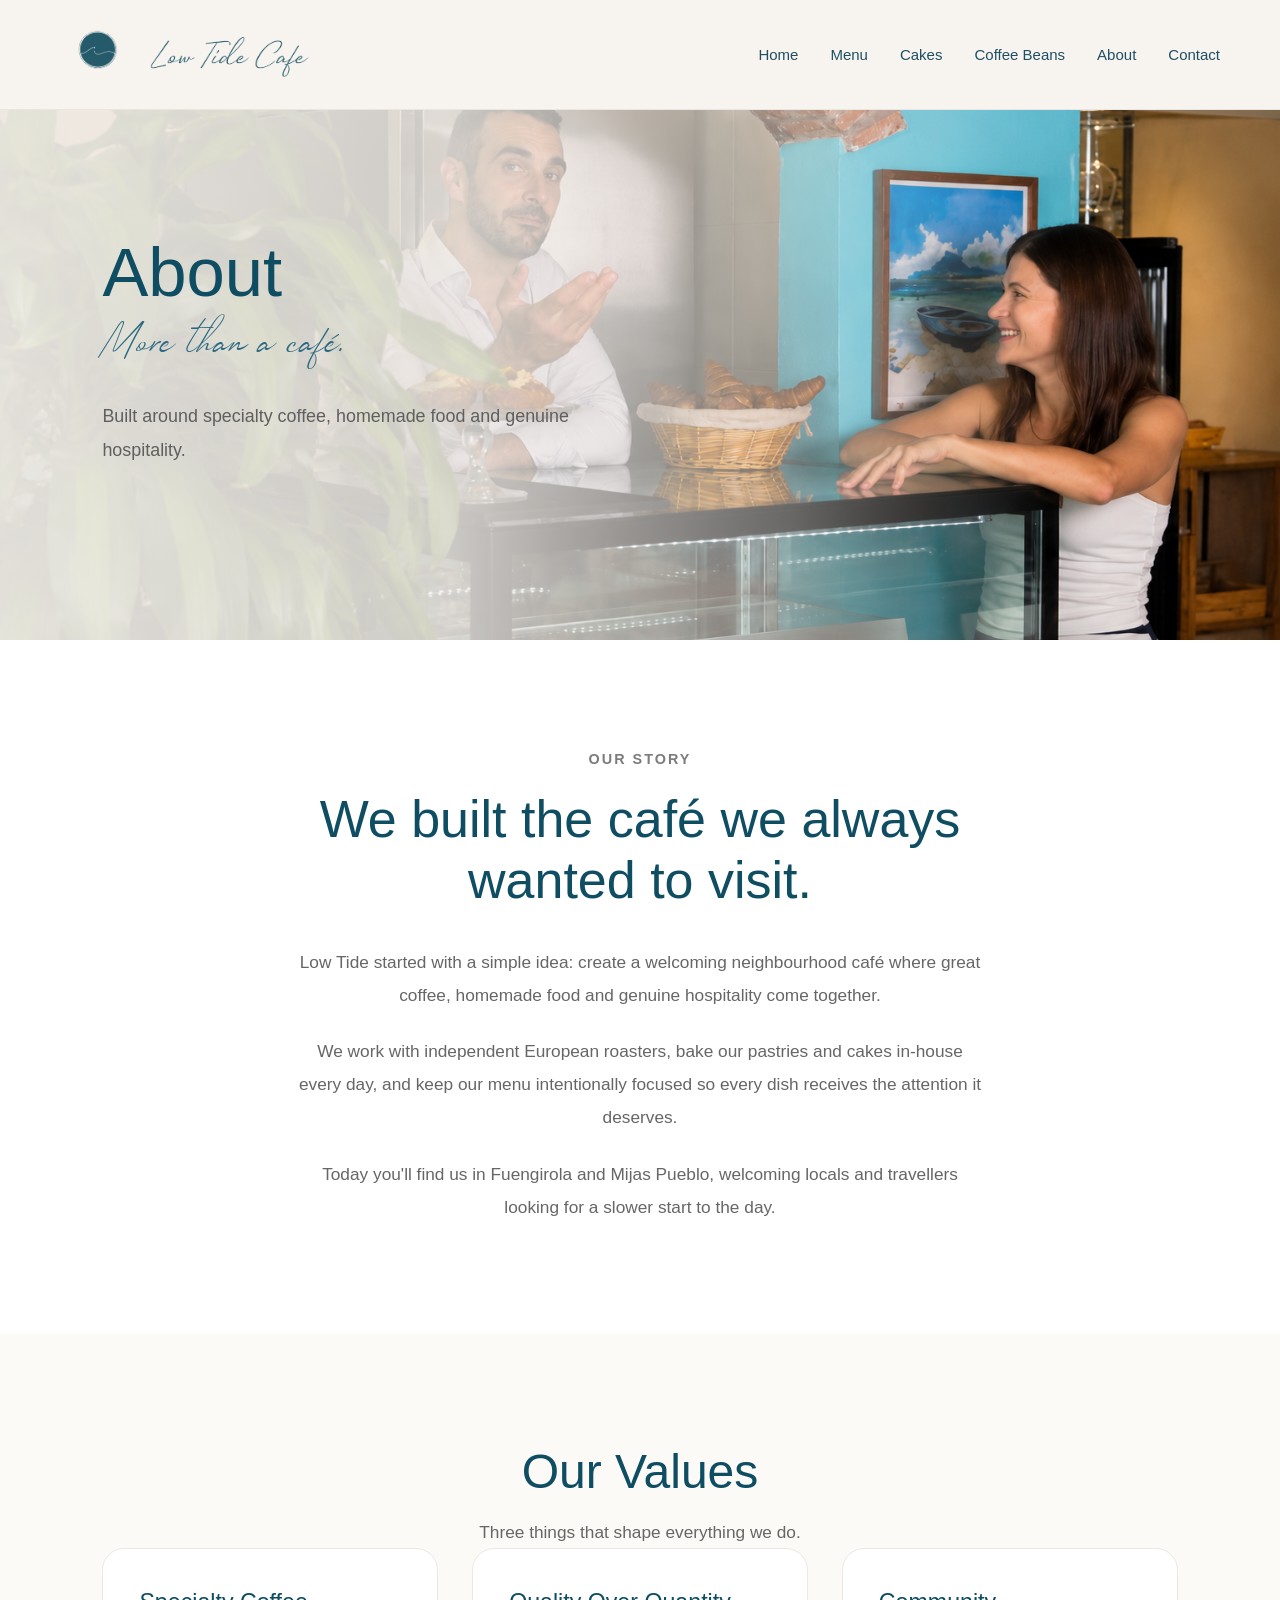
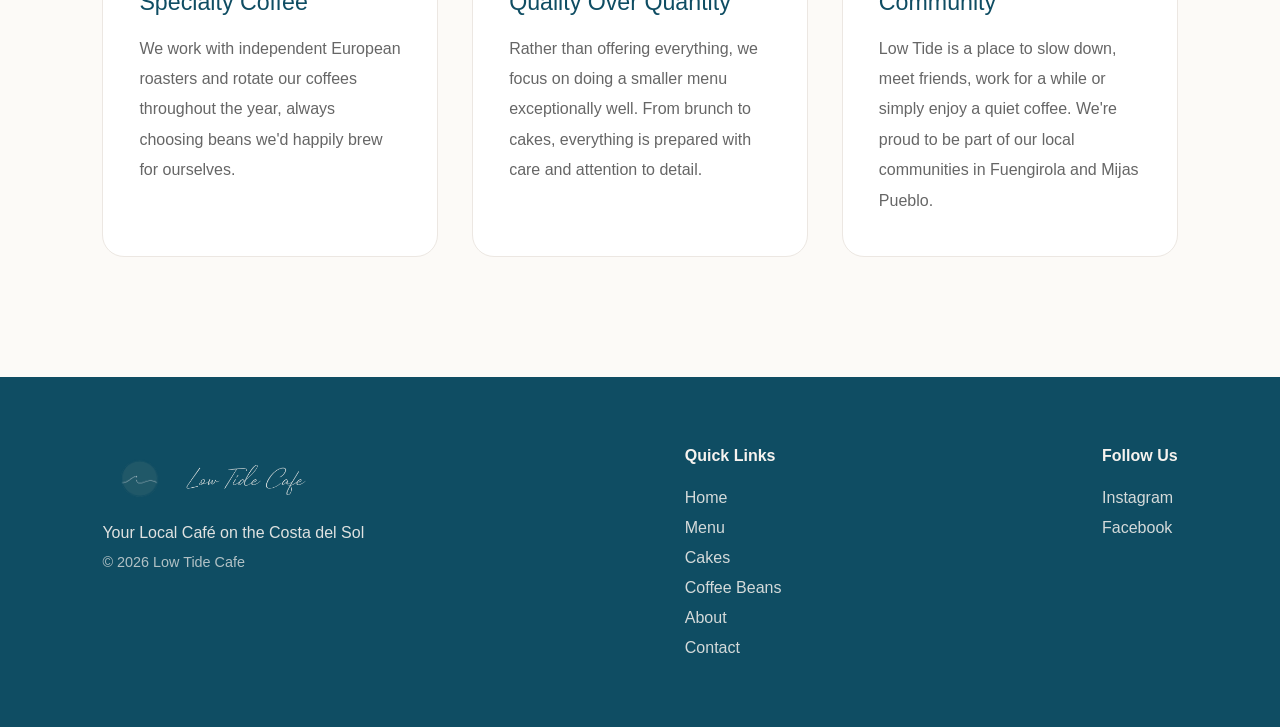
==== commit 422ab838: "Update about.html" ====
--- a/about.html
+++ b/about.html
@@ -136,39 +136,52 @@
 
 <footer class="footer">
 
-  <div class="footer-brand">
-    <img src="images/Logo only.png" alt="Low Tide Cafe Logo" class="logo-icon">
-    <img src="images/white_logo.png" alt="Low Tide Cafe" class="footer-logo">
+    <div class="footer-brand">
 
-<p class="footer-tagline">
-  Your Local Café on the Costa del Sol
-</p>
+        <a href="index.html" class="footer-home">
 
-<p class="footer-copy">
-  © 2026 Low Tide Cafe
-</p>
+            <img src="images/Logo only.png" alt="Low Tide Cafe Logo" class="logo-icon">
 
-  </div>
+            <img src="images/white_logo.png" alt="Low Tide Cafe" class="footer-logo">
 
-  <div class="footer-links">
-    <h3>Quick Links</h3>
+        </a>
 
-    <a href="index.html">Home</a>
-    <a href="menu.html">Menu</a>
-    <a href="cakes.html">Cakes</a>
-    <a href="coffee-beans.html">Coffee Beans</a>
-    <a href="about.html">About</a>
-    <a href="contact.html">Contact</a>
+        <p class="footer-tagline">
+            Your Local Café on the Costa del Sol
+        </p>
 
-  </div>
+        <p class="footer-copy">
+            © 2026 Low Tide Cafe
+        </p>
 
-  <div class="footer-social">
-    <h3>Follow Us</h3>
+    </div>
 
-<a href="#">Instagram</a>
-<a href="#">Facebook</a>
+    <div class="footer-links">
 
-  </div>
+        <h3>Quick Links</h3>
+
+        <a href="index.html">Home</a>
+        <a href="menu.html">Menu</a>
+        <a href="cakes.html">Cakes</a>
+        <a href="coffee-beans.html">Coffee Beans</a>
+        <a href="about.html">About</a>
+        <a href="contact.html">Contact</a>
+
+    </div>
+
+    <div class="footer-social">
+
+        <h3>Follow Us</h3>
+
+        <a href="https://instagram.com/lowtide.cafe" target="_blank" rel="noopener">
+            Instagram
+        </a>
+
+        <a href="https://www.facebook.com/p/Low-Tide-Cafe-61561890056965/" target="_blank" rel="noopener">
+            Facebook
+        </a>
+
+    </div>
 
 </footer>
 
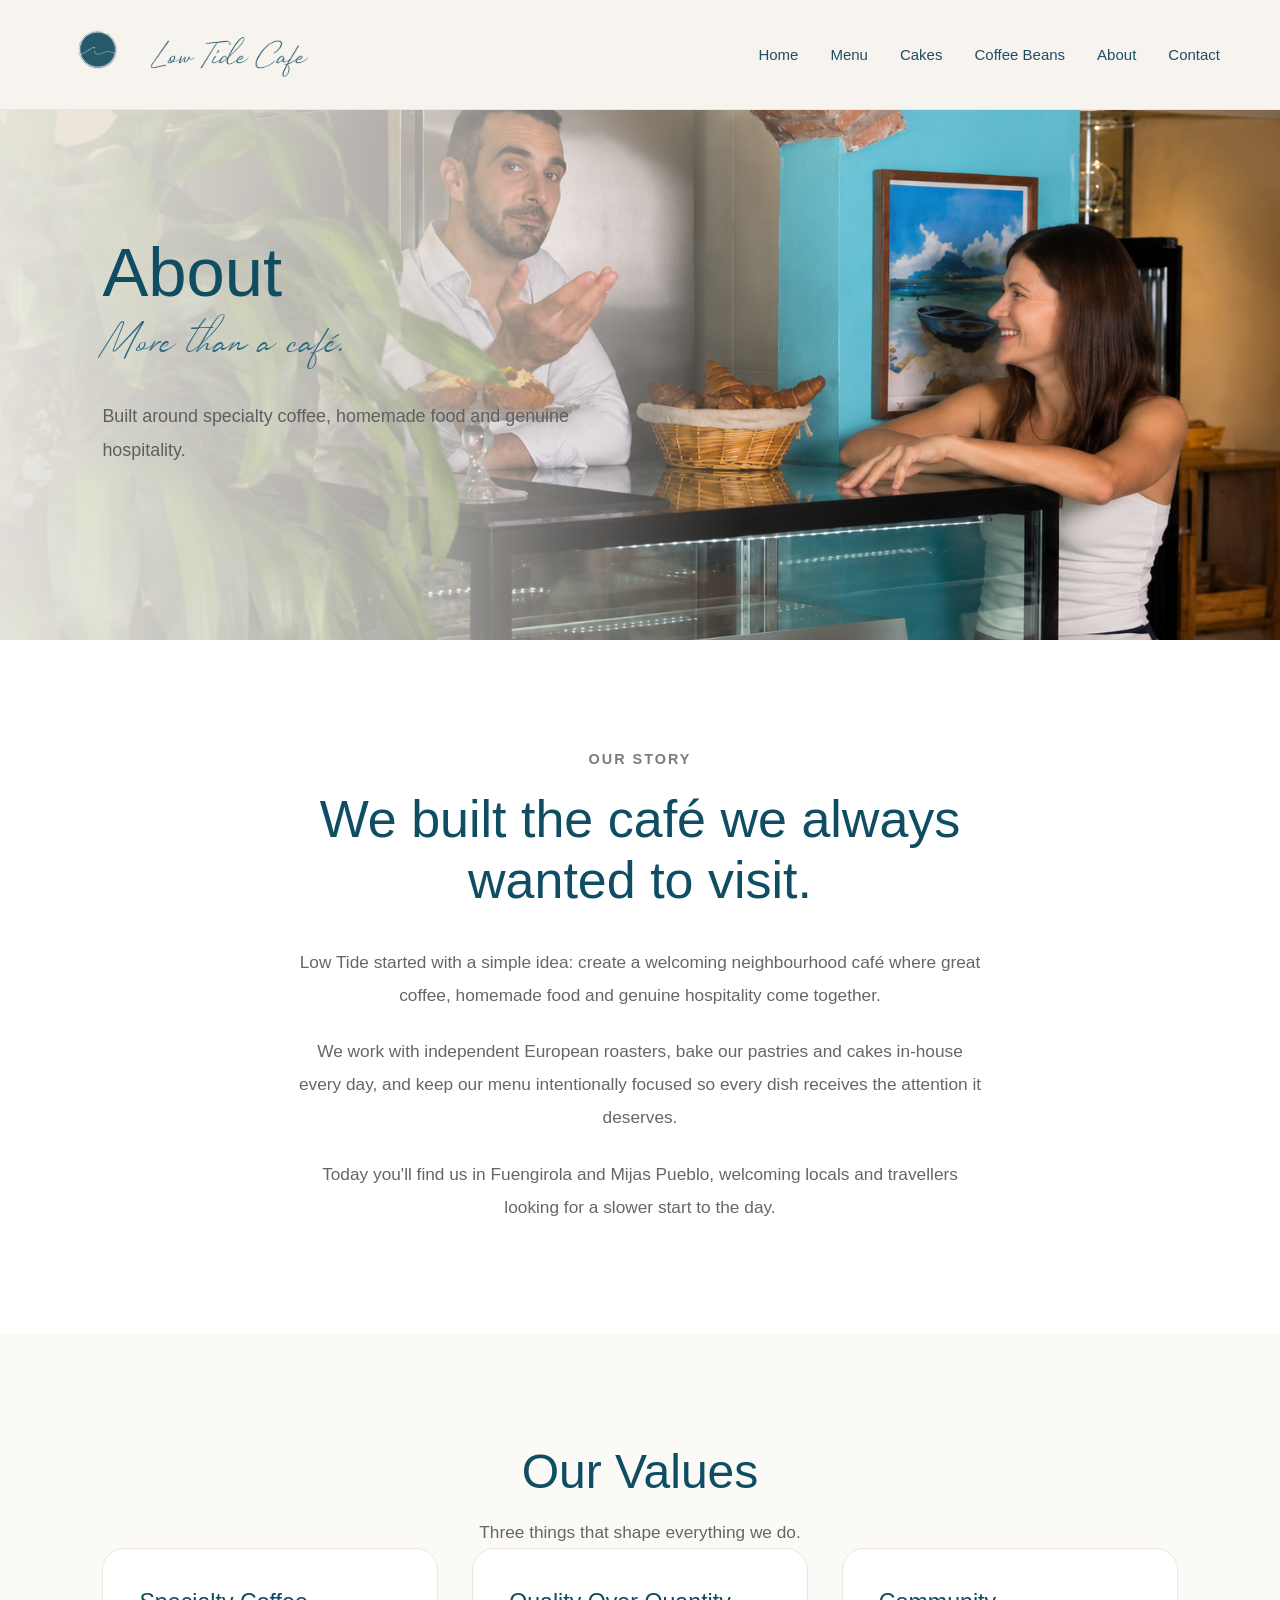
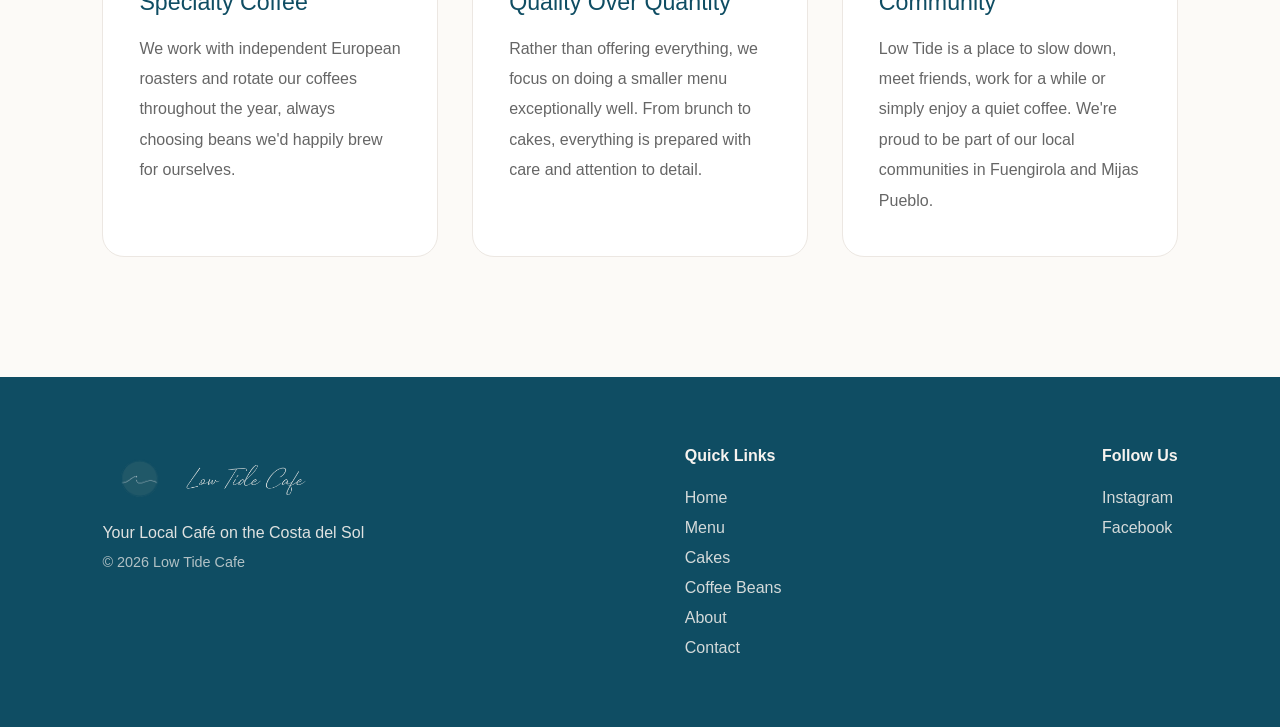
==== commit e01ed2fa: "Update about.html" ====
--- a/about.html
+++ b/about.html
@@ -5,7 +5,9 @@
   <meta name="viewport" content="width=device-width, initial-scale=1.0">
   <title>Low Tide Cafe</title>
 
-  <link rel="stylesheet" href="style.css">
+<link rel="stylesheet" href="style.css">
+<link rel="stylesheet" href="mobile.css">
+
 </head>
 <body>
 
@@ -133,7 +135,7 @@
     </div>
 
 </section>
-
+  
 <footer class="footer">
 
     <div class="footer-brand">
--- a/style.css
+++ b/style.css
@@ -979,9 +979,10 @@
 linear-gradient(
     90deg,
     rgba(247,243,239,.90) 0%,
-    rgba(247,243,239,.82) 35%,
-    rgba(247,243,239,.42) 62%,
-    rgba(247,243,239,0) 82%
+    rgba(247,243,239,.68) 32%,
+    rgba(247,243,239,.12) 58%,
+    rgba(247,243,239,.02) 78%,
+    rgba(247,243,239,0) 92%
 ),
 linear-gradient(
     180deg,
@@ -1277,14 +1278,15 @@
     align-items: center;
 
     padding: 150px 8% 90px;
-
-  background-image:
+  
+background-image:
 linear-gradient(
     90deg,
     rgba(247,243,239,.90) 0%,
-    rgba(247,243,239,.82) 35%,
-    rgba(247,243,239,.42) 62%,
-    rgba(247,243,239,0) 82%
+    rgba(247,243,239,.68) 32%,
+    rgba(247,243,239,.12) 58%,
+    rgba(247,243,239,.02) 78%,
+    rgba(247,243,239,0) 92%
 ),
 linear-gradient(
     180deg,
@@ -1292,7 +1294,7 @@
     rgba(247,243,239,0) 28%
 ),
 url("images/hero_about.png");
-
+  
     background-size: cover;
     background-position: top;
     background-repeat: no-repeat;
@@ -1589,13 +1591,14 @@
 
     padding: 150px 8% 90px;
 
-   background-image:
+background-image:
 linear-gradient(
     90deg,
     rgba(247,243,239,.90) 0%,
-    rgba(247,243,239,.82) 35%,
-    rgba(247,243,239,.42) 62%,
-    rgba(247,243,239,0) 82%
+    rgba(247,243,239,.68) 32%,
+    rgba(247,243,239,.12) 58%,
+    rgba(247,243,239,.02) 78%,
+    rgba(247,243,239,0) 92%
 ),
 linear-gradient(
     180deg,
@@ -1900,516 +1903,4 @@
 
 
 
-/* ========================================
-   RESPONSIVE
-======================================== */
-
-@media (max-width:1000px){
-
-    .contact-grid{
-
-        grid-template-columns:1fr;
-
-        max-width:650px;
-
-    }
-
-}
-
-@media (max-width:768px){
-
-    .contact-hero{
-
-        min-height:520px;
-
-        padding:120px 8% 70px;
-
-    }
-
-    .contact-hero h1{
-
-        font-size:3rem;
-
-    }
-
-    .contact-script{
-
-        font-size:2rem;
-
-    }
-
-    .section-heading h2{
-
-        font-size:2.2rem;
-
-    }
-
-    .contact-info,
-    .faq,
-    .follow-us{
-
-        padding:80px 8%;
-
-    }
-
-    .contact-card,
-    .faq-item{
-
-        padding:28px;
-
-    }
-
-    .social-links{
-
-        flex-direction:column;
-
-        align-items:center;
-
-    }
-
-}
-
-/* ========================================
-   COFFEE ORDER MODAL
-======================================== */
-
-.coffee-modal {
-
-    position: fixed;
-    inset: 0;
-
-    display: none;
-
-    justify-content: center;
-    align-items: center;
-
-    overflow-y: auto;
-
-    padding: 40px 24px;
-
-    background: rgba(0,0,0,.45);
-
-    z-index: 5000;
-
-}
-
-.coffee-modal.active {
-
-    display: flex;
-
-}
-
-.coffee-modal-box {
-
-    position: relative;
-
-    width: 100%;
-    max-width: 520px;
-
-    max-height: calc(100vh - 80px);
-
-    overflow-y: auto;
-
-    background: #fcfaf7;
-
-    border-radius: 22px;
-
-    padding: 42px;
-
-    box-shadow: 0 25px 70px rgba(0,0,0,.15);
-
-}
-
-.coffee-modal h2 {
-
-    color: #0f4d63;
-
-    font-size: 2rem;
-
-    font-weight: 500;
-
-    margin-bottom: 10px;
-
-}
-
-.modal-type {
-
-    color: #666;
-
-    font-size: 1rem;
-
-    margin-bottom: 8px;
-
-}
-
-.modal-price {
-
-    color: #0f4d63;
-
-    font-size: 2.4rem;
-
-    font-weight: 500;
-
-    margin-bottom: 34px;
-
-}
-
-.coffee-modal-close {
-
-    position: absolute;
-
-    top: 18px;
-    right: 22px;
-
-    border: none;
-    background: none;
-
-    cursor: pointer;
-
-    font-size: 2rem;
-
-    color: #999;
-
-    transition: .2s;
-
-}
-
-.coffee-modal-close:hover {
-
-    color: #0f4d63;
-
-}
-
-#coffeeOrderForm {
-
-    display: flex;
-
-    flex-direction: column;
-
-    gap: 20px;
-
-}
-
-#coffeeOrderForm label {
-
-    display: flex;
-
-    flex-direction: column;
-
-    gap: 8px;
-
-    color: #0f4d63;
-
-    font-size: .95rem;
-
-    font-weight: 600;
-
-}
-
-#coffeeOrderForm input,
-#coffeeOrderForm select {
-
-    width: 100%;
-
-    padding: 15px 16px;
-
-    border: 1px solid #d9d9d9;
-
-    border-radius: 10px;
-
-    background: white;
-
-    font-size: 1rem;
-
-    transition: .2s;
-
-}
-
-#coffeeOrderForm input:focus,
-#coffeeOrderForm select:focus {
-
-    outline: none;
-
-    border-color: #0f4d63;
-
-}
-
-#coffeeOrderForm .menu-btn {
-
-    width: 100%;
-
-    border: none;
-
-    cursor: pointer;
-
-    margin-top: 12px;
-
-}
-
-.modal-note {
-
-    margin-top: 24px;
-
-    text-align: center;
-
-    color: #777;
-
-    font-size: .92rem;
-
-    line-height: 1.6;
-
-}
-
-@media (max-width:768px){
-
-    .coffee-modal{
-
-        align-items: flex-start;
-
-        padding: 18px;
-
-    }
-
-    .coffee-modal-box{
-
-        width: 100%;
-
-        max-width: 100%;
-
-        max-height: none;
-
-        padding: 28px 22px;
-
-        border-radius: 18px;
-
-    }
-
-  /* ========================================
-   SUCCESS MODAL
-======================================== */
-
-.success-modal {
-
-    position: fixed;
-
-    inset: 0;
-
-    background: rgba(0,0,0,.35);
-
-    display: flex;
-    justify-content: center;
-    align-items: center;
-
-    opacity: 0;
-    visibility: hidden;
-
-    transition: .25s;
-
-    z-index: 3000;
-
-}
-
-.success-modal.active {
-
-    opacity: 1;
-    visibility: visible;
-
-}
-
-.success-box {
-
-    width: 90%;
-    max-width: 470px;
-
-    background: #fcfaf7;
-
-    border-radius: 16px;
-
-    padding: 50px 42px;
-
-    text-align: center;
-
-    box-shadow: 0 25px 70px rgba(0,0,0,.18);
-
-}
-
-.success-icon {
-
-    width: 70px;
-    height: 70px;
-
-    margin: 0 auto 24px;
-
-    border-radius: 50%;
-
-    background: #1f5f73;
-
-    color: #fcfaf7;
-
-    display: flex;
-    justify-content: center;
-    align-items: center;
-
-    font-size: 2rem;
-    font-weight: 600;
-
-}
-
-.success-box h2 {
-
-    font-size: 2.1rem;
-
-    color: #1f5f73;
-
-    margin-bottom: 18px;
-
-}
-
-.success-box p {
-
-    color: #666;
-
-    line-height: 1.8;
-
-    margin-bottom: 35px;
-
-}
-
-.success-box .menu-btn {
-
-    width: 100%;
-
-    justify-content: center;
-
-}
-  
-}
-
-/* ========================================
-   CAKE MODAL
-======================================== */
-
-.cake-modal{
-
-    position:fixed;
-
-    inset:0;
-
-    background:rgba(0,0,0,.45);
-
-    display:none;
-
-    justify-content:center;
-
-    align-items:center;
-
-    padding:30px;
-
-    z-index:9999;
-}
-
-.cake-modal.active{
-
-    display:flex;
-}
-
-.cake-modal-box{
-
-    background:#fff;
-
-    width:100%;
-
-    max-width:520px;
-
-    border-radius:22px;
-
-    padding:40px;
-
-    position:relative;
-
-    box-shadow:0 20px 60px rgba(0,0,0,.15);
-}
-
-.cake-modal-close{
-
-    position:absolute;
-
-    top:18px;
-
-    right:20px;
-
-    background:none;
-
-    border:none;
-
-    font-size:30px;
-
-    cursor:pointer;
-
-    color:#666;
-}
-
-.modal-type{
-
-    font-size:1.4rem;
-
-    color:#0f4d63;
-
-    font-weight:600;
-
-    margin-bottom:8px;
-}
-
-.modal-price{
-
-    font-size:2rem;
-
-    color:#0f4d63;
-
-    margin-bottom:30px;
-}
-
-#cakeOrderForm{
-
-    display:flex;
-
-    flex-direction:column;
-
-    gap:18px;
-}
-
-#cakeOrderForm label{
-
-    display:flex;
-
-    flex-direction:column;
-
-    gap:8px;
-
-    font-weight:500;
-
-    color:#444;
-}
-
-#cakeOrderForm input,
-#cakeOrderForm select{
-
-    padding:14px;
-
-    border:1px solid #ddd;
-
-    border-radius:12px;
-
-    font-size:1rem;
-}
-
-.modal-note{
-
-    margin-top:24px;
-
-    font-size:.9rem;
-
-    color:#777;
-
-    line-height:1.6;
-}
+ 
--- a/mobile.css
+++ b/mobile.css
@@ -0,0 +1 @@
+
